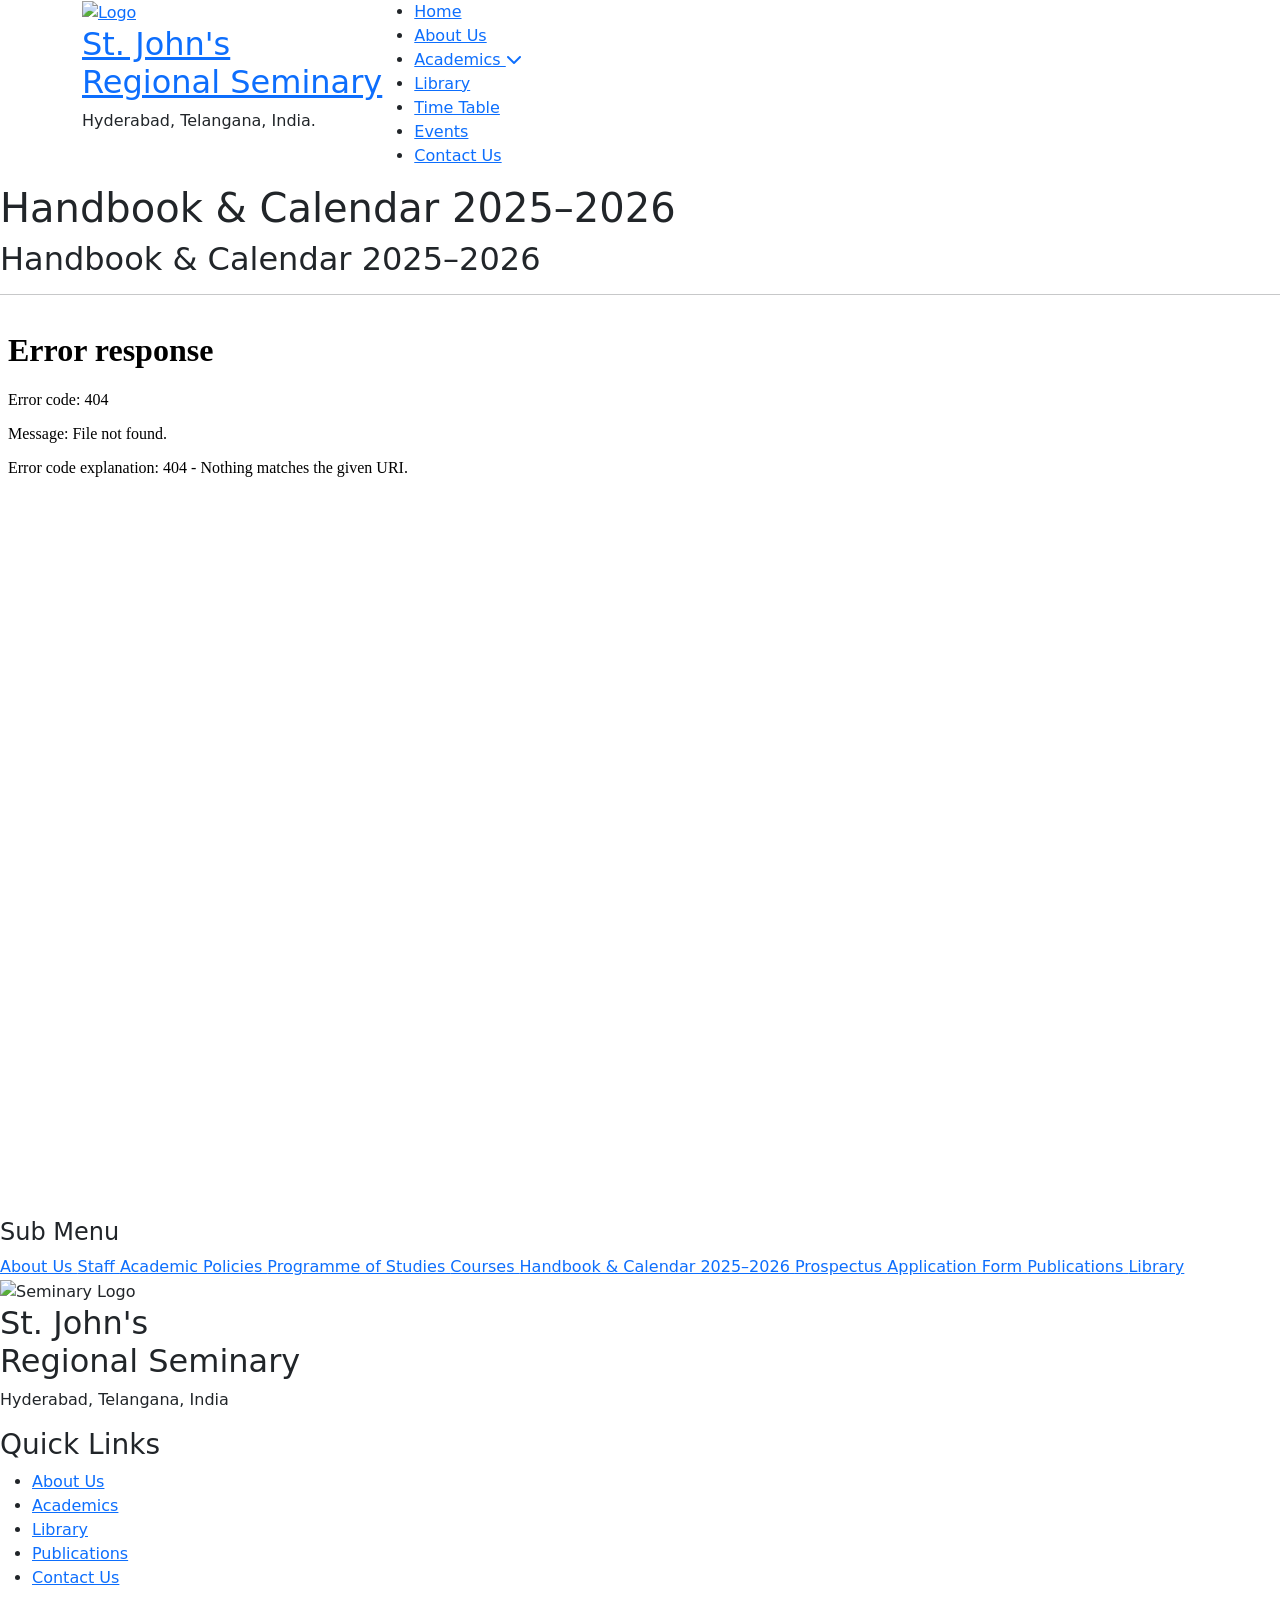
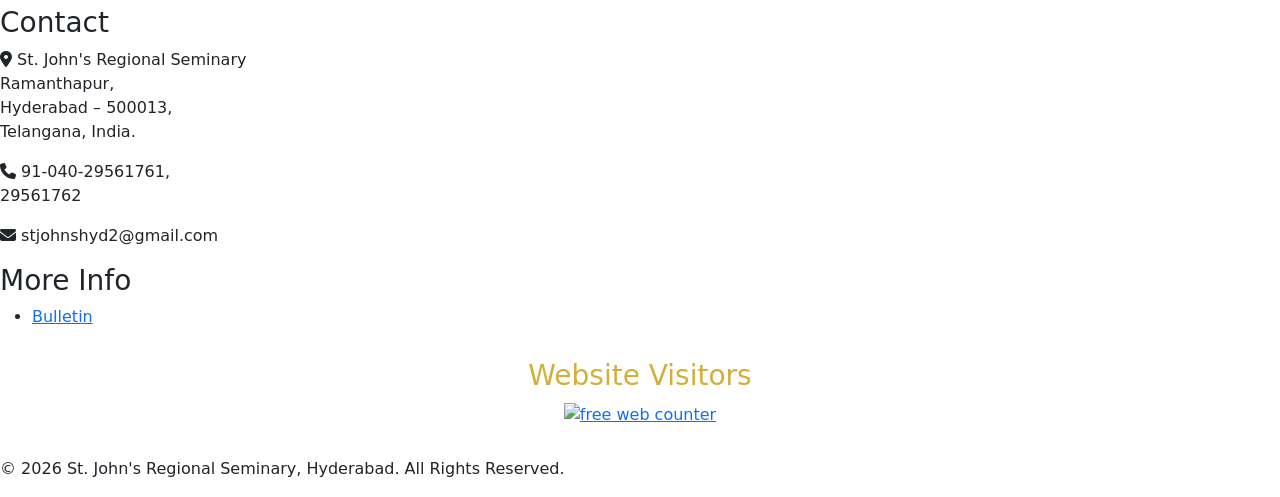
==== handbook.html @ 2b0ffc0c "Add files via upload" ====
<!DOCTYPE html>
<html lang="en">
<head>
<meta charset="UTF-8">
<meta name="viewport" content="width=device-width, initial-scale=1.0">
<title>St. John's Regional Seminary of Hyderabad</title>
<link rel="stylesheet" href="css/style.css">
<link rel="stylesheet"
href="https://cdnjs.cloudflare.com/ajax/libs/font-awesome/6.6.0/css/all.min.css">
<link href="https://fonts.googleapis.com/css2?family=Cinzel:wght@500;700&family=Poppins:wght@300;400;500;600&display=swap" rel="stylesheet">

<link href="https://cdn.jsdelivr.net/npm/bootstrap@5.3.8/dist/css/bootstrap.min.css" rel="stylesheet">
<link rel="stylesheet" href="https://cdnjs.cloudflare.com/ajax/libs/font-awesome/6.5.2/css/all.min.css">

</head>
<body>
<!-- ================= HEADER ================= -->
<header id="header">
<div class="container">
<div class="nav">
    <!-- Logo -->
    <div class="logo">

    <a href="index.html">
        <img src="images/logo.png" alt="Logo">
    </a>

    <div class="logo-text">
        <h2>
            <a href="index.html" class="logo-title">
                St. John's<br>
                Regional Seminary
            </a>
        </h2>

        <span>Hyderabad, Telangana, India.</span>
    </div>

</div>
    <!-- Mobile Toggle -->
    <button class="menu-toggle d-lg-none"
            type="button"
            data-bs-toggle="offcanvas"
            data-bs-target="#mobileMenu">
        <i class="fas fa-bars"></i>
    </button>
    <!-- Desktop Menu -->
    <nav class="desktop-menu">
        <ul>
            <li><a href="index.html">Home</a></li>
            <li><a href="about.html">About Us</a></li>
            <li class="dropdown">
                <a href="#">
                    Academics
                    <i class="fas fa-chevron-down"></i>
                </a>
                <ul class="dropdown-menu">
                    <li><a href="staff.html">Staff</a></li>
                    <li><a href="academic-policies.html">Academic Policies</a></li>
                    <li><a href="programme-of-studies.html">Programme of Studies</a></li>
                    <li><a href="courses.html">Courses</a></li>
                    <li>
                        <a href="handbook.html">
                            Handbook & Calendar 2025–26
                        </a>
                    </li>
                    <li class="submenu">
                        <a href="#">
                            B.Th. & D.Th. Courses
                            <i class="fas fa-chevron-right"></i>
                        </a>
                        <ul class="submenu-content">
                            <li><a href="prospectus.html">Prospectus</a></li>
                            <li><a href="application-form.html">Application Form</a></li>
                        </ul>
                    </li>
                    <li><a href="publications.html">Publications</a></li>
                </ul>
            </li>
            <li><a href="library.html">Library</a></li>
            <li><a href="timetable.html">Time Table</a></li>
            <li><a href="events.html">Events</a></li>
            <li><a href="contactus.html">Contact Us</a></li>
        </ul>
    </nav>
</div>
</div>
</header>
<div class="offcanvas offcanvas-start"
     tabindex="-1"
     id="mobileMenu">
<div class="offcanvas-header">
<h5 class="offcanvas-title">
St. John's Regional Seminary
</h5>
<button
type="button"
class="btn-close"
data-bs-dismiss="offcanvas">
</button>
</div>
<div class="offcanvas-body">
<ul class="navbar-nav">
<li>
<a class="nav-link" href="index.html">
Home
</a>
</li>
<li>
<a class="nav-link" href="about.html">
About Us
</a>
</li>
<!-- Academics -->
<li>
<a class="nav-link d-flex justify-content-between align-items-center"
data-bs-toggle="collapse"
href="#academicMenu">
Academics
<span>+</span>
</a>
<div class="collapse"
id="academicMenu">
<a class="dropdown-item"
href="staff.html">
Staff
</a>
<a class="dropdown-item"
href="academic-policies.html">
Academic Policies
</a>
<a class="dropdown-item"
href="programme-of-studies.html">
Programme of Studies
</a>
<a class="dropdown-item"
href="courses.html">
Courses
</a>
<a class="dropdown-item"
href="handbook.html">
Handbook & Calendar 2025–26
</a>
<a class="nav-link d-flex justify-content-between align-items-center"
   data-bs-toggle="collapse"
   href="#bthmenu">
    B.Th. &amp; D.Th. Courses
    <span class="submenu-arrow">+</span>
</a>
<div class="collapse"
id="bthmenu">
<a class="dropdown-item"
href="prospectus.html">
Prospectus
</a>
<a class="dropdown-item"
href="application-form.html">
Application Form
</a>
</div>
<a class="dropdown-item"
href="publications.html">
Publications
</a>
</div>
</li>
<li>
<a class="nav-link"
href="library.html">
Library
</a>
</li>
<li>
<a class="nav-link"
href="timetable.html">
Time Table
</a>
</li>
<li>
<a class="nav-link"
href="events.html">
Events
</a>
</li>
<li>
<a class="nav-link"
href="contactus.html">
Contact Us
</a>
</li>
</ul>
</div>
</div>
<section class="page-banner">
    <h1>Handbook & Calendar 2025–2026</h1>
</section>
<section class="page-layout">
    <!-- LEFT CONTENT -->
    <div class="page-content">
    <h2>Handbook & Calendar 2025–2026</h2>
    <hr>
        <iframe
            src="pdf/handbook-2025-2026.pdf"
            width="100%"
            height="900px"
            style="border:none;">
        </iframe>
</div>
    <!-- RIGHT MENU -->
    <aside class="page-sidebar">
        <h4>Sub Menu</h4>
        <a  href="about.html">
            About Us
        </a>
        <a href="staff.html">
            Staff
        </a>
        <a  href="academic-policies.html">
            Academic Policies
        </a>
        <a href="programme-of-studies.html">
            Programme of Studies
        </a>
        <a href="courses.html">
            Courses
        </a>                
        <a class="active" href="handbook.html">
            Handbook &amp; Calendar 2025–2026
        </a>  
        <a href="prospectus.html">
            Prospectus
        </a>
        <a  href="application-form.html">
            Application Form
        </a>
        <a href="publications.html">
            Publications
        </a>
        <a  href="library.html">
            Library
        </a>
    </aside>
</section>
<!--================ FOOTER =================-->
<footer class="footer">
    <div class="footer-overlay"></div>
    <div class="footer-container">
        <!-- Logo -->
        <div class="footer-logo">
            <img src="images/logo.png" alt="Seminary Logo">
            <h2>St. John's<br>Regional Seminary</h2>
            <p>Hyderabad, Telangana, India</p>
        </div>
        <!-- Quick Links -->
        <div class="footer-col">
            <h3>Quick Links</h3>
            <ul>
                <li><a href="about.html">About Us</a></li>
                <li><a href="academic-policies.html">Academics</a></li>              
                <li><a href="library.html">Library</a></li>
                <li><a href="publications.html">Publications</a></li>
                <li><a href="contactus.html">Contact Us</a></li>
            </ul>
        </div>
        <!-- Contact -->
        <div class="footer-col">
            <h3>Contact</h3>
            <p>
                 <i class="fas fa-map-marker-alt"></i>
                    St. John's Regional Seminary<br>
                    Ramanthapur,<br>
                    Hyderabad – 500013,<br>
                    Telangana, India.
                </p>
            <p>
                <i class="fas fa-phone"></i>
                 91-040-29561761,<br>29561762
            </p>
            <p>
                <i class="fas fa-envelope"></i>
                 stjohnshyd2@gmail.com
            </p>                      
        </div>
        <!-- Newsletter -->
        <div class="footer-col">
            <h3>More Info</h3>
             <ul>
                <li><a href="timetable.html">Bulletin</a></li>               
            </ul>  
            <div style="text-align:center; margin:30px 0;">    
    <h3 style="color:#D4AF37; margin-bottom:10px;">
        Website Visitors
    </h3>
    <a href="https://www.freecounterstat.com" title="free web counter">
        <img src="https://counter11.optistats.ovh/private/freecounterstat.php?c=jegmk2nafj6mwl29ljjs7ur2nqjt4dhu"
        border="0" title="free web counter" alt="free web counter">
    </a>
</div>    
        </div>
    </div>
</footer>
<!-- Bottom -->
<div class="footer-bottom">
    <p>
        © 2026 St. John's Regional Seminary, Hyderabad.
        All Rights Reserved.
    </p>
</div>
<script src="https://cdn.jsdelivr.net/npm/bootstrap@5.3.8/dist/js/bootstrap.bundle.min.js"></script>
</body>
</html>
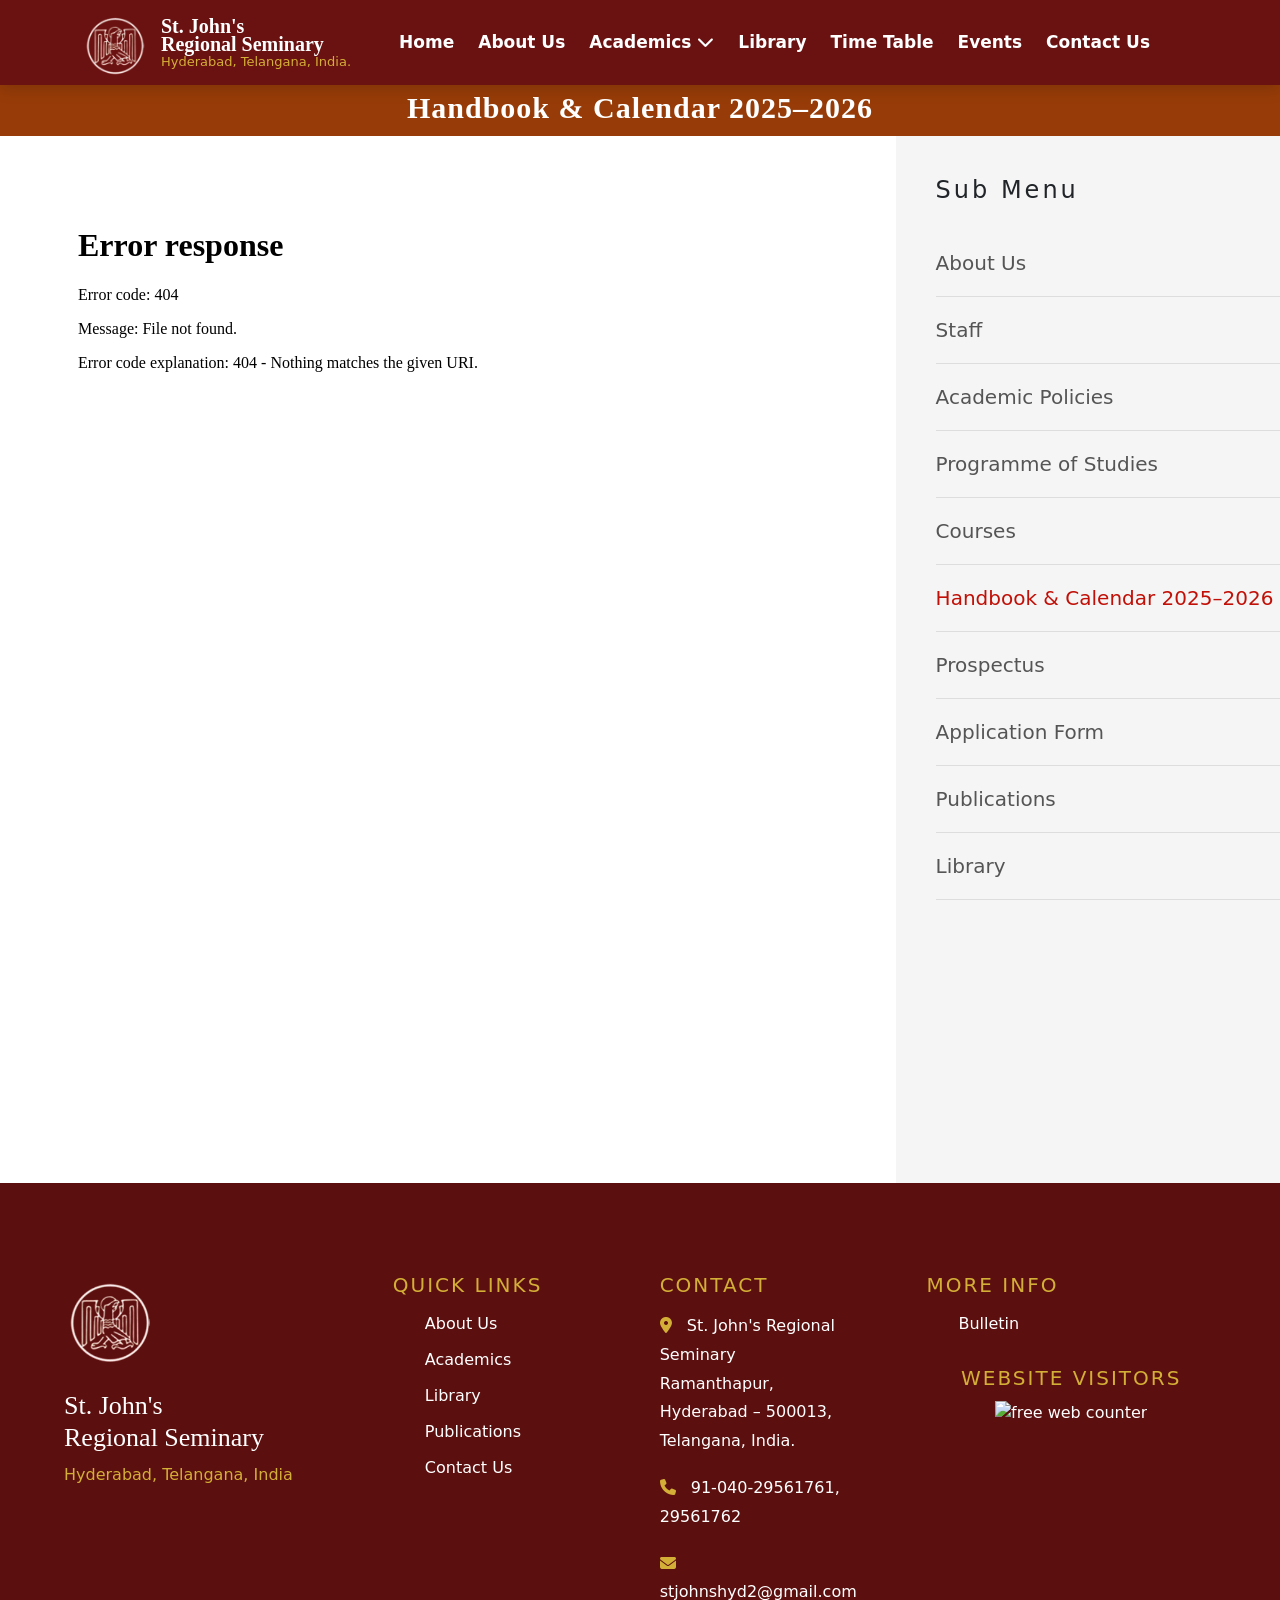
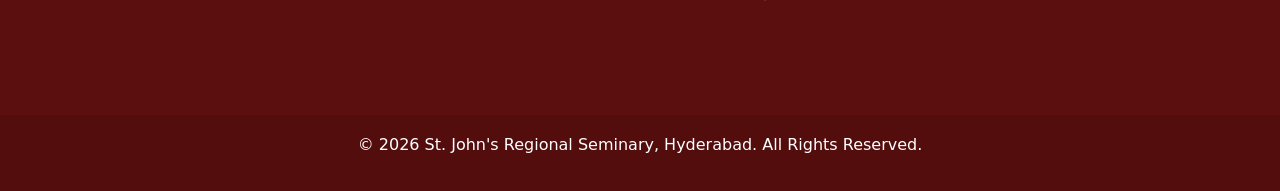
==== commit ba3172b6: "Add files via upload" ====
--- a/handbook.html
+++ b/handbook.html
@@ -196,9 +196,7 @@
 </section>
 <section class="page-layout">
     <!-- LEFT CONTENT -->
-    <div class="page-content">
-    <h2>Handbook & Calendar 2025–2026</h2>
-    <hr>
+    <div class="page-content">    
         <iframe
             src="pdf/handbook-2025-2026.pdf"
             width="100%"
--- a/css/style.css
+++ b/css/style.css
@@ -0,0 +1,5022 @@
+*{
+margin:0;
+padding:0;
+box-sizing:border-box;
+}
+body{
+margin:0;
+padding:0;
+font-family:Poppins,sans-serif;
+background:#fff;
+ padding-top:80px;
+}
+
+/*==================== TOP BAR ====================*/
+.topbar{
+    background:#6a1111;
+    padding:10px 0;
+}
+
+.topbar .container{
+    display:flex;
+    justify-content:flex-end;
+}
+
+.topbar .right{
+    display:flex;
+    gap:30px;
+}
+
+.topbar .right span{
+    color:#D4AF37;
+    font-size:15px;
+    font-weight:500;
+    display:flex;
+    align-items:center;
+}
+
+.topbar .right span i{
+    color:#D4AF37;
+    margin-right:8px;
+}
+/*==================== HEADER ====================*/
+
+header{
+    background:#6a1111;
+}
+
+/* Top Bar */
+
+.topbar{
+    display:flex;
+    justify-content:flex-end;
+    align-items:center;
+    height:40px;
+    border-bottom:1px solid rgba(255,255,255,.08);
+}
+
+.topbar-right{
+    display:flex;
+    gap:30px;
+}
+
+.topbar-right a{
+    color:#D4AF37;
+    text-decoration:none;
+    font-size:15px;
+    white-space:nowrap;
+}
+
+.topbar-right i{
+    margin-right:8px;
+}
+
+/* Navigation */
+
+.nav{
+    display:flex;
+    justify-content:space-between;
+    align-items:center;
+    padding:5px 0;   
+}
+/*==================== LOGO ====================*/
+.logo{
+    display:flex;
+    align-items:center;
+    flex-shrink:0;
+}
+
+.logo img{
+    width:65px;
+    height:auto;
+    margin-right:2px;
+}
+.logo-text{
+    display:flex;
+    flex-direction:column;
+    justify-content:center;
+}
+
+.logo-text h2{
+    font-family:'Cinzel', serif;
+    font-size:18px;
+    color:#fff;
+    line-height:1;
+    margin:0;          /* Remove all default margins */
+    padding:0;
+}
+
+.logo-text span{
+    display:block;
+    color:#D4AF37;
+    font-size:11px;
+    margin:0;          /* Remove all margins */
+    padding:0;
+    line-height:1;
+}
+/*==================== MENU ====================*/
+nav{
+    flex:1;
+    display:flex;
+    justify-content:flex-end;
+    transform:translateX(-40px);
+}
+nav ul{
+    display:flex;
+    align-items:center;
+    gap:24px;
+    list-style:none;
+    margin:0;
+    padding:0;
+}
+
+nav ul li a{
+    color:#fff;
+    text-decoration:none;
+    white-space:nowrap;
+    font-size:14px;
+    font-weight:500;
+    transition:.3s;
+}
+
+nav ul li a:hover{
+    color:#D4AF37;
+}
+/* ================= HEADER ================= */
+#header{
+    position:fixed;
+    top:0;
+    left:0;
+    width:100%;
+    background:#6a1111;
+    z-index:9999;
+    box-shadow:0 4px 15px rgba(0,0,0,.15);
+}
+
+/* Container */
+
+.container{
+    width:92%;
+    max-width:1400px;
+    margin:auto;
+}
+/* Sticky Header */
+
+/* ================= Sticky Header ================= */
+
+#header.sticky{
+    position:fixed;
+    top:0;
+    left:0;
+    width:100%;
+    background:#6a1111;
+    box-shadow:0 5px 20px rgba(0,0,0,.25);
+    z-index:9999;
+}
+
+/* Hide Top Bar */
+
+#header.sticky .topbar{
+    display:none;
+}
+
+/* Navigation */
+
+#header.sticky .nav{
+    display:flex;
+    align-items:center;
+    justify-content:space-between;
+    padding:6px 0;
+}
+
+/* Logo Section */
+
+#header.sticky .logo{
+    display:flex;
+    align-items:center;
+    flex-shrink:0;
+}
+
+/* Small Logo */
+
+#header.sticky .logo img{
+    width:60px;
+    height:auto;
+    margin-right:12px;
+}
+
+/* Logo Text */
+
+#header.sticky .logo-text{
+    display:flex;
+    flex-direction:column;
+    justify-content:center;
+}
+
+#header.sticky .logo-text h2{
+    font-size:18px;
+    line-height:1.05;
+    margin:0;
+}
+
+#header.sticky .logo-text span{
+    font-size:11px;
+    margin-top:2px;
+}
+
+/* Navigation */
+
+#header.sticky nav{
+    flex:1;
+    display:flex;
+    justify-content:flex-end;
+    margin-left:30px;
+}
+
+#header.sticky nav ul{
+    display:flex;
+    align-items:center;
+    gap:22px;
+    margin:0;
+    padding:0;
+}
+
+#header.sticky nav ul li{
+    list-style:none;
+}
+
+#header.sticky nav ul li a{
+    white-space:nowrap;
+    font-size:14px;
+    font-weight:500;
+}
+.logo{
+    display:flex;
+    align-items:center;
+    gap:12px;
+}
+.logo img{
+    width:65px;
+    height:auto;
+}
+.logo-text{
+    display:flex;
+    flex-direction:column;
+    justify-content:center;
+}
+.logo-text h2{
+    font-family:'Cinzel', serif;
+    font-size:20px;
+    font-weight:700;
+    color:#fff;
+
+    margin:0;
+    padding:0;
+
+    line-height:0.9;   /* Very close lines */
+}
+.logo-text span{
+    color:#D4AF37;
+    font-size:13px;
+
+    margin-top:2px;    /* Only 2px gap */
+    padding:0;
+
+    line-height:1;
+}
+
+
+
+
+/*================ HERO =================*/
+
+.hero{
+    width:100%;
+    height:500px;
+    display:flex;
+    overflow:hidden;
+}
+
+/* LEFT */
+
+.hero-left{
+    width:30%;
+    height:100%;
+}
+
+.hero-left img{
+    width:100%;
+    height:100%;
+    object-fit:cover;
+}
+
+/* RIGHT */
+
+.hero-right{
+    position: relative;
+    width: 70%;
+    height: 100vh;
+    overflow: hidden;
+}
+
+.hero-video{
+    position:absolute;
+    top:0;
+    left:0;
+    width:100%;
+    height:100%;
+    object-fit:cover;
+    transform:scale(1.1);
+
+    opacity:0;
+    transition:opacity 1.5s ease;
+}
+
+.hero-video.active{
+    opacity:1;
+}
+
+.overlay{
+    position: absolute;
+    inset: 0;
+    background: rgba(0,0,0,.45);
+}
+
+.hero-content{
+    position: absolute;
+    top: 50%;
+    left: 50%;
+    transform: translate(-50%,-50%);
+    color: #fff;
+    text-align: center;
+    width: 80%;
+    z-index: 2;
+}
+
+.hero-content h1{
+    font-size: 60px;
+    font-family: 'Cinzel', serif;
+    margin-bottom: 10px;
+}
+
+.hero-content h2{
+    font-size: 30px;
+    margin-bottom: 20px;
+    font-weight: 400;
+}
+
+.hero-content p{
+    font-size: 18px;
+    line-height: 1.8;
+}
+
+/* Dark Overlay */
+
+.overlay{
+    position:absolute;
+    inset:0;
+    background:rgba(0,0,0,.08);
+}
+
+/* Hero Content */
+
+.hero-content{
+    position:absolute;
+    top:50%;
+    left:60px;
+    transform:translateY(-50%);
+    color:#fff;
+    max-width:500px;
+    z-index:5;
+}
+
+.hero-content h1{
+    font-size:52px;
+    margin-bottom:10px;
+}
+
+.hero-content h2{
+    color:#d4af37;
+    margin-bottom:20px;
+}
+
+.hero-content p{
+    font-size:18px;
+    line-height:1.8;
+    margin-bottom:30px;
+}
+
+.btn{
+    background:#b08d57;
+    color:#fff;
+    padding:15px 35px;
+    border-radius:5px;
+    text-decoration:none;
+}
+@media(max-width:768px){
+
+.hero{
+    flex-direction:column;
+    height:auto;
+}
+
+.hero-left{
+    width:100%;
+    height:250px;
+}
+
+.hero-right{
+    width:100%;
+    height:350px;
+}
+
+.hero-content{
+    left:30px;
+    right:30px;
+}
+
+.hero-content h1{
+    font-size:36px;
+}
+
+}
+/*================ HERO 2 ================*/
+
+.hero2{
+    width: 100%;
+    padding: 100px 8%;
+    display: flex;
+    align-items: center;
+    justify-content: space-between;
+    gap: 60px;
+    background: #faf8f4;
+}
+
+.hero2-content{
+    flex: 1;
+}
+
+.hero2-content span{
+    color: #b08d57;
+    text-transform: uppercase;
+    letter-spacing: 2px;
+    font-weight: 600;
+}
+
+.hero2-content h2{
+    font-family: 'Cinzel', serif;
+    font-size: 46px;
+    color: #1d1d1d;
+    margin: 15px 0 25px;
+}
+
+.hero2-content p{
+    color: #555;
+    line-height: 1.9;
+    font-size: 17px;
+    margin-bottom: 35px;
+}
+
+.hero2-btn{
+    display: inline-block;
+    padding: 14px 34px;
+    background: #b08d57;
+    color: #fff;
+    text-decoration: none;
+    border-radius: 40px;
+    transition: .3s;
+    font-weight: 600;
+}
+
+.hero2-btn:hover{
+    background: #8c6c3e;
+}
+
+.hero2-image{
+    flex: 1;
+}
+
+.hero2-image img{
+    width: 100%;
+    border-radius: 20px;
+    display: block;
+    box-shadow: 0 20px 45px rgba(0,0,0,.15);
+}
+
+/* Responsive */
+
+@media(max-width:991px){
+
+    .hero2{
+        flex-direction: column-reverse;
+        text-align: center;
+        padding: 70px 6%;
+    }
+
+    .hero2-content h2{
+        font-size: 36px;
+    }
+}
+/*================ QUICK LINKS =================*/
+
+.quick-links{
+    width:100%;
+    display:grid;
+    grid-template-columns:repeat(4,1fr);
+    background:#6a1111;
+    border-top:2px solid #D4AF37;
+    border-bottom:2px solid #D4AF37;
+}
+.quick-box{
+    height:170px;
+
+    display:flex;
+    flex-direction:column;
+
+    justify-content:center;   /* Vertical center */
+
+    align-items:center;       /* Horizontal center */
+
+    text-align:center;
+
+    color:#fff;
+    text-decoration:none;
+
+    border-right:1px solid rgba(212,175,55,.25);
+
+    transition:.35s;
+}
+
+
+
+
+.quick-box:last-child{
+    border-right:none;
+}
+
+.quick-box i{
+    font-size:30px;                 /* Reduced from 52px */
+    color:#D4AF37;
+    margin-bottom:12px;             /* Reduced spacing */
+    transition:.35s;
+}
+
+.quick-box h3{
+    font-family:'Poppins', sans-serif;
+    font-size:14px;                 /* Reduced from 22px */
+    font-weight:600;
+    line-height:1.3;
+    letter-spacing:.5px;
+}
+
+.quick-box:hover{
+    background:#7d1b1b;
+}
+
+.quick-box:hover i{
+    transform:translateY(-5px);
+}
+
+.quick-box:hover h3{
+    color:#D4AF37;
+}
+
+/*================ SOCIAL BAR =================*/
+
+.social-bar{
+    position:absolute;
+
+    top:40%;
+    right:0;
+
+    transform:translateY(-50%);
+
+    width:48px;
+    background:#D4AF37;
+
+    border-radius:10px 0 0 10px;
+
+    display:flex;
+    flex-direction:column;
+    align-items:center;
+    justify-content:center;
+
+    padding:12px 0;
+
+    z-index:100;
+    box-shadow:0 8px 20px rgba(0,0,0,.25);
+}
+
+.social-bar a{
+    width:100%;
+    text-align:center;
+    color:#fff;
+    text-decoration:none;
+
+    font-size:18px;
+    padding:10px 0;
+
+    transition:.3s;
+}
+
+.social-bar a:hover{
+    background:rgba(255,255,255,.15);
+    color:#6a1111;
+}
+@media(max-width:768px){
+
+.social-bar{
+    right:15px;
+    width:55px;
+}
+
+.social-bar a{
+    font-size:22px;
+    padding:14px 0;
+}
+
+}
+
+/*================ WELCOME =================*/
+
+.welcome{
+    display:flex;
+    align-items:center;
+    justify-content:space-between;
+    gap:70px;
+
+    padding:50px 8%;
+
+    background:#ffffff;
+}
+
+.welcome-content{
+    flex:1;
+}
+
+.welcome-content span{
+    color:#b08d57;
+    font-size:15px;
+    font-weight:600;
+    letter-spacing:3px;
+}
+
+.welcome-content h2{
+    font-family:'Cinzel', serif;
+    font-size:48px;
+    color:#6a1111;
+    margin:12px 0 18px;
+    line-height:1.2;
+}
+
+.gold-line{
+    width:90px;
+    height:4px;
+    background:#D4AF37;
+    margin-bottom:30px;
+    border-radius:5px;
+}
+
+.welcome-content p{
+    font-size:17px;
+    color:#555;
+    line-height:1.9;
+    margin-bottom:22px;
+    text-align:justify;
+}
+
+.welcome-btn{
+    display:inline-block;
+    margin-top:15px;
+
+    background:#6a1111;
+    color:#fff;
+
+    padding:15px 35px;
+
+    border-radius:40px;
+
+    text-decoration:none;
+
+    transition:.35s;
+}
+
+.welcome-btn:hover{
+    background:#D4AF37;
+    color:#6a1111;
+}
+
+.welcome-btn i{
+    margin-left:8px;
+}
+
+.welcome-image{
+    flex:1;
+}
+
+.welcome-image img{
+    width:100%;
+    border-radius:20px;
+    box-shadow:0 18px 40px rgba(0,0,0,.15);
+    transition:.4s;
+}
+
+.welcome-image img:hover{
+    transform:scale(1.03);
+}
+
+/*================ IMAGE SLIDER =================*/
+
+.welcome-image{
+    flex:1;
+}
+
+.image-slider{
+    position:relative;
+    width:100%;
+    height:500px;
+    overflow:hidden;
+    border-radius:20px;
+    box-shadow:0 15px 40px rgba(0,0,0,.18);
+}
+
+.image-slider img{
+
+    position:absolute;
+    top:0;
+    left:0;
+
+    width:100%;
+    height:100%;
+
+    object-fit:cover;
+
+    opacity:0;
+
+    transition:opacity 1.2s ease-in-out;
+}
+
+.image-slider img.active{
+    opacity:1;
+}
+
+/*================ BOARD =================*/
+
+.board{
+    padding:20px 0;
+    background:#faf8f4;
+    overflow:hidden;
+}
+
+/*================ TITLE =================*/
+
+.section-title{
+    text-align:center;
+    margin-bottom:30px;   /* reduced from 60px */
+}
+
+.section-title span{
+    display:block;
+    margin-bottom:5px;
+}
+
+.section-title h2{
+    font-family:'Cinzel',serif;
+    font-size:48px;
+    color:#6a1111;
+
+    margin:5px 0;        /* IMPORTANT: removes big gap */
+    line-height:1.1;     /* tighter lines */
+}
+
+.section-title p{
+    color:#666;
+    max-width:700px;
+    margin:10px auto 0;  /* reduces top gap */
+    line-height:1.6;     /* tighter paragraph */
+}
+
+
+/*================ SLIDER =================*/
+
+.board-slider{
+    overflow:visible;
+}
+
+.board-track{
+    display:flex;
+    width:max-content;
+    animation:scrollBoard 70s linear infinite;
+    will-change: transform;
+}
+
+/*================ CARD =================*/
+
+.bishop-card{
+    width:320px;
+    margin:0 18px;
+    background:#fff;
+    border-radius:15px;
+    overflow:hidden;
+    text-align:center;
+    box-shadow:0 10px 30px rgba(0,0,0,.10);
+    transition:transform .35s ease;    
+    border:2px solid #D4AF37;
+
+    backface-visibility: hidden;
+    transform: translateZ(0);
+}
+
+/*================ IMAGE FIX (NO CUT HEAD) =================*/
+
+
+.bishop-card img{
+
+    width:100%;
+
+    height:220px;
+
+    object-fit:contain;
+
+    object-position:center top;
+
+    background:#f7f7f7;
+
+    padding-top:10px;
+
+    display:block;
+
+}
+
+/*================ TEXT =================*/
+
+.bishop-card h3{
+    color:#D4AF37;
+    margin-top:12px;
+    font-size:15px;
+}
+
+.bishop-card h4{
+    font-size:19px;
+    color:#6a1111;
+    padding:8px 15px 5px;
+    margin:0;
+}
+
+.bishop-card span{
+    display:block;
+    padding-bottom:18px;
+    color:#555;
+}
+
+/*================ HOVER =================*/
+
+.bishop-card:hover{
+    transform:translateY(-8px) scale(1.03);
+    z-index:10;
+    position:relative;
+}
+
+/*================ CARDINAL BORDER =================*/
+
+.board-track .bishop-card:nth-child(1),
+.board-track .bishop-card:nth-child(2){
+    border:2px solid #D4AF37;
+}
+
+/*================ ANIMATION =================*/
+
+@keyframes scrollBoard{
+    0%{
+        transform: translate3d(0,0,0);
+    }
+    100%{
+        transform: translate3d(-50%,0,0);
+    }
+}
+.board-track:hover{
+    animation-play-state: paused;
+}
+
+
+
+
+/*================ UPCOMING EVENTS =================*/
+
+.upcoming-events{
+    padding:90px 8%;
+    background:#faf8f4;
+}
+
+/* GRID */
+
+.events-grid{
+    display:grid;
+    grid-template-columns:repeat(2,1fr);
+    gap:25px;
+}
+
+/* CARD */
+
+.event-card{
+    display:flex;
+    gap:20px;
+    background:#fff;
+    padding:25px;
+    border-radius:15px;
+    box-shadow:0 10px 25px rgba(0,0,0,.08);
+    transition:.3s;
+    align-items:center;
+    border-left:5px solid #D4AF37;
+}
+
+.event-card:hover{
+    transform:translateY(-6px);
+}
+
+/* DATE BOX */
+
+.event-date{
+    min-width:70px;
+    text-align:center;
+    background:#6a1111;
+    color:#fff;
+    border-radius:10px;
+    padding:10px 0;
+}
+
+.event-date span{
+    font-size:24px;
+    font-weight:bold;
+    display:block;
+}
+
+.event-date small{
+    font-size:12px;
+    letter-spacing:1px;
+}
+
+/* TEXT */
+
+.event-info h3{
+    color:#6a1111;
+    margin-bottom:8px;
+    font-size:18px;
+}
+
+.event-info p{
+    color:#555;
+    line-height:1.6;
+    font-size:14px;
+}
+
+/* RESPONSIVE */
+
+@media(max-width:768px){
+    .events-grid{
+        grid-template-columns:1fr;
+    }
+}
+
+/*================ READINGS SECTION =================*/
+
+.readings{
+    padding:10px 8%;
+    background:#faf8f4;
+}
+
+/* TITLE */
+
+.readings .section-title{
+    text-align:center;
+    margin-bottom:20px;
+}
+
+/* LAYOUT */
+
+.readings-container{
+    display:flex;
+    gap:40px;
+    align-items:center;
+}
+
+/* LEFT SIDE */
+
+.readings-info{
+    flex:1;
+}
+
+.readings-info h3{
+    font-size:28px;
+    color:#6a1111;
+    margin-bottom:5px;
+}
+
+.readings-info p{
+    color:#555;
+    line-height:1.8;
+    margin-bottom:5px;
+}
+
+/* BUTTON */
+
+.readings-btn{
+    display:inline-block;
+    padding:12px 25px;
+    background:#6a1111;
+    color:#fff;
+    text-decoration:none;
+    border-radius:30px;
+    transition:.3s;
+}
+
+.readings-btn:hover{
+    background:#D4AF37;
+    color:#000;
+}
+
+/* RIGHT CARDS */
+
+.readings-cards{
+    flex:1;
+    display:flex;
+    flex-direction:column;
+    gap:20px;
+}
+
+.reading-card{
+    background:#fff;
+    padding:25px;
+    border-radius:15px;
+    box-shadow:0 10px 25px rgba(0,0,0,.08);
+    border-left:5px solid #D4AF37;
+    transition:.3s;
+}
+
+.reading-card:hover{
+    transform:translateX(10px);
+}
+
+.reading-card h4{
+    color:#6a1111;
+    margin-bottom:5px;
+}
+
+.reading-card span{
+    color:#777;
+    font-size:14px;
+}
+
+/* RESPONSIVE */
+
+@media(max-width:991px){
+    .readings-container{
+        flex-direction:column;
+    }
+}
+
+
+/*================ FOOTER =================*/
+.footer{
+
+    position:relative;
+
+    background:#6a1111;   /* Same as Header */
+
+    color:#fff;
+
+}
+
+.footer-overlay{
+
+    position:absolute;
+    inset:0;
+
+    background:rgba(90,15,15,.88);
+
+}
+
+.footer-container{
+
+    position:relative;
+    z-index:2;
+
+    width:90%;
+    max-width:1400px;
+
+    margin:auto;
+
+    display:grid;
+
+    grid-template-columns:
+    1.3fr
+    1fr
+    1fr
+    1.4fr;
+
+    gap:60px;
+
+    padding:90px 0;
+
+}
+
+/* Logo */
+
+.footer-logo img{
+
+    width:90px;
+
+    margin-bottom:20px;
+
+}
+
+.footer-logo h2{
+
+    font-family:'Cinzel',serif;
+
+    font-size:36px;
+
+    margin-bottom:10px;
+
+}
+
+.footer-logo p{
+
+    color:#d4af37;
+
+}
+
+/* Headings */
+
+.footer-col h3{
+
+    color:#d4af37;
+
+    margin-bottom:25px;
+
+    text-transform:uppercase;
+
+    letter-spacing:2px;
+
+}
+
+/* Links */
+
+.footer-col ul{
+
+    list-style:none;
+
+}
+
+.footer-col li{
+
+    margin-bottom:12px;
+
+}
+
+.footer-col a{
+
+    color:#fff;
+
+    text-decoration:none;
+
+    transition:.3s;
+
+}
+
+.footer-col a:hover{
+
+    color:#d4af37;
+
+    padding-left:6px;
+
+}
+
+/* Contact */
+
+.footer-col p{
+
+    margin-bottom:18px;
+
+    line-height:1.8;
+
+}
+
+.footer-col i{
+
+    color:#d4af37;
+
+    margin-right:10px;
+
+}
+
+/* Form */
+
+.footer-col input{
+
+    width:100%;
+
+    padding:14px;
+
+    margin-bottom:15px;
+
+    border:none;
+
+    border-radius:5px;
+
+}
+
+.footer-col button{
+
+    background:#d4af37;
+
+    color:#6a1111;
+
+    border:none;
+
+    padding:14px 28px;
+
+    border-radius:5px;
+
+    font-weight:bold;
+
+    cursor:pointer;
+
+    transition:.3s;
+
+}
+
+.footer-col button:hover{
+
+    background:#fff;
+
+}
+
+/* Bottom */
+
+.footer-bottom{
+
+    background:#530d0d;
+
+    color:#fff;
+
+    text-align:center;
+
+    padding:18px;
+
+}
+
+@media(max-width:991px){
+
+.footer-container{
+
+    grid-template-columns:1fr;
+
+    gap:40px;
+
+    text-align:center;
+
+}
+
+.footer-logo img{
+
+    margin:auto;
+    display:block;
+
+}
+
+}
+
+/*==============================
+FLOATING BUTTON
+==============================*/
+
+.floating-btn{
+
+    position:fixed;
+
+    right:20px;
+
+    bottom:20px;
+
+    background:#6d1717;
+
+    color:#fff;
+
+    border:none;
+
+    padding:12px 18px;
+
+    border-radius:40px;
+
+    font-size:14px;
+
+    font-weight:600;
+
+    cursor:pointer;
+
+    display:flex;
+
+    align-items:center;
+
+    gap:8px;
+
+    box-shadow:0 8px 20px rgba(0,0,0,.25);
+
+    z-index:999;
+
+    transition:all .3s ease;
+
+}
+
+.floating-btn i{
+
+    font-size:15px;
+
+}
+
+.floating-btn:hover{
+
+    background:#D9B63A;
+
+    color:#fff;
+
+    transform:translateY(-3px);
+
+    box-shadow:0 10px 25px rgba(0,0,0,.3);
+
+}
+
+@media (max-width:768px){
+
+.floating-btn{
+
+    right:15px;
+
+    bottom:15px;
+
+    padding:10px 15px;
+
+    font-size:13px;
+
+}
+
+.floating-btn i{
+
+    font-size:14px;
+
+}
+
+}
+
+/*==============================
+MODAL
+==============================*/
+
+.contact-modal{
+
+    position:fixed;
+
+    left:0;
+
+    top:0;
+
+    width:100%;
+
+    height:100%;
+
+    background:rgba(0,0,0,.7);
+
+    display:none;
+
+    justify-content:center;
+
+    align-items:center;
+
+    z-index:9999;
+
+}
+
+.contact-modal.show{
+
+    display:flex;
+
+}
+
+.contact-box{
+
+    width:90%;
+
+    max-width:700px;
+
+    background:#fff;
+
+    border-radius:12px;
+
+    overflow:hidden;
+
+    animation:popup .3s ease;
+
+}
+
+@keyframes popup{
+
+from{
+
+transform:scale(.8);
+
+opacity:0;
+
+}
+
+to{
+
+transform:scale(1);
+
+opacity:1;
+
+}
+
+}
+
+.modal-header{
+
+    background:#6d1717;
+
+    color:#fff;
+
+    padding:18px 25px;
+
+    display:flex;
+
+    justify-content:space-between;
+
+    align-items:center;
+
+}
+
+.modal-header h2{
+
+    margin:0;
+
+    font-family:'Cinzel',serif;
+
+}
+
+.close-modal{
+
+    font-size:32px;
+
+    cursor:pointer;
+
+}
+
+.contact-content{
+
+    padding:30px;
+
+    text-align:center;
+
+}
+
+.contact-content h3{
+
+    color:#6d1717;
+
+    margin-bottom:10px;
+
+}
+
+.contact-content p{
+
+    color:#555;
+
+    font-size:15px;
+
+    line-height:1.35;
+
+    margin:10px 0 20px;
+
+}
+.contact-content iframe{
+
+    width:100%;
+
+    height:320px;
+
+    border:0;
+
+    border-radius:10px;
+
+    margin-top:20px;
+
+}
+
+.modal-buttons{
+
+    display:flex;
+
+    gap:15px;
+
+    margin-top:25px;
+
+}
+
+.modal-buttons a{
+
+    flex:1;
+
+    text-decoration:none;
+
+    background:#6d1717;
+
+    color:#fff;
+
+    padding:15px;
+
+    border-radius:40px;
+
+    font-size:17px;
+
+    font-weight:600;
+
+    transition:.3s;
+
+}
+
+.modal-buttons a:hover{
+
+    background:#D9B63A;
+
+}
+
+@media(max-width:768px){
+
+.modal-box{
+
+width:95%;
+
+}
+
+.modal-buttons{
+
+flex-direction:column;
+
+}
+
+.contact-content iframe{
+
+height:250px;
+
+}
+
+.floating-btn{
+
+right:15px;
+
+bottom:15px;
+
+font-size:14px;
+
+padding:14px 18px;
+
+}
+
+}
+
+/*==============================
+PAGE BANNER
+==============================*/
+
+.page-banner{
+    background:#973C08;
+    color:#fff;
+    text-align:center;
+    padding:10px 20px;
+}
+.page-banner h1{
+    margin:0;
+    font-family:'Cinzel', serif;
+    font-size:30px;
+    font-weight:700;
+    letter-spacing:1px;
+}
+.page-layout{
+    max-width:1400px;
+    margin:auto;
+    display:grid;
+    grid-template-columns:67% 35%;
+    gap:30px;
+}
+.page-content{
+    padding:70px;
+}
+.page-content h2{
+    color:#6d1717;
+    font-size:25px;
+}
+.page-content hr{
+    margin:20px 0;
+}
+.page-content p{
+
+    line-height:2;
+
+    color:#555;
+
+    font-size:20px;
+
+}
+
+.lead{
+
+    font-size:20px;
+    font-style:italic;
+    color:#777;
+    margin-bottom:40px;
+}
+.page-sidebar{
+    background:#f5f5f5;
+    padding:40px;
+    width:440px;
+    justify-self:end;
+}
+.page-sidebar h4{
+    letter-spacing:3px;
+    margin-bottom:25px;
+}
+.page-sidebar a{
+    display:block;
+    padding:18px 0;
+    border-bottom:1px solid #ddd;
+    color:#555;
+    text-decoration:none;
+    font-size:20px;
+}
+.page-sidebar a:hover,
+.page-sidebar .active{
+    color:#C11007;
+}
+@media(max-width:900px){
+.page-layout{
+grid-template-columns:1fr;
+}
+.page-content{
+padding:35px;
+}
+.page-sidebar{
+padding:35px;
+}
+}
+/*==============================
+QUICK LINKS
+==============================*/
+.quick-links .quick-box{
+    text-decoration: none;
+    color: #ffffff;
+}
+.policy-table{
+
+    width:100%;
+
+    border-collapse:collapse;
+
+    margin:30px 0;
+
+    background:#fff;
+
+}
+
+.policy-table th{
+
+    background:#6d1717;
+
+    color:#fff;
+
+    padding:14px;
+
+    text-align:center;
+
+    font-weight:600;
+
+}
+
+.policy-table td{
+
+    border:1px solid #ddd;
+
+    padding:12px;
+
+}
+
+.policy-table td:nth-child(1),
+.policy-table td:nth-child(3),
+.policy-table td:nth-child(4),
+.policy-table td:nth-child(5){
+
+    text-align:center;
+
+}
+
+.policy-table tr:nth-child(even){
+
+    background:#f8f8f8;
+
+}
+
+.policy-table tr:hover{
+
+    background:#fff8e8;
+
+}
+
+/*================ LIGHTBOX =================*/
+
+.lightbox{
+    display:none;
+    position:fixed;
+    left:0;
+    top:0;
+    width:100%;
+    height:100%;
+    background:rgba(0,0,0,.9);
+    justify-content:center;
+    align-items:center;
+    z-index:99999;
+}
+
+.lightbox img{
+    max-width:90%;
+    max-height:90%;
+    border-radius:10px;
+    box-shadow:0 0 30px rgba(255,255,255,.2);
+}
+
+.close-lightbox{
+    position:absolute;
+    top:20px;
+    right:35px;
+    color:#fff;
+    font-size:45px;
+    cursor:pointer;
+    transition:.3s;
+}
+
+.close-lightbox:hover{
+    color:#d6b13f;
+}
+.publication-grid{
+
+    display:grid;
+
+    grid-template-columns:repeat(4,1fr);
+
+    gap:20px;
+
+    width:100%;
+
+}
+.publication-card img{
+
+    width:100%;
+
+    height:280px;
+
+    object-fit:contain;
+
+    border-radius:10px;
+
+    background:#fff;
+
+    display:block;
+
+    transition:none;      /* No animation */
+
+    transform:none;       /* No zoom */
+
+}
+
+.publication-card:hover{
+
+    box-shadow:0 8px 18px rgba(0,0,0,.10);
+
+    transform:none;
+
+}
+
+@media(max-width:992px){
+
+    .publication-grid{
+        grid-template-columns:repeat(2,1fr);
+    }
+
+}
+
+@media(max-width:768px){
+
+    .publication-grid{
+        grid-template-columns:1fr;
+    }
+
+}
+
+/* Publication Card */
+
+/*================ PUBLICATION CARD =================*/
+
+
+.publication-card img{
+
+    width:100%;
+
+    height:280px;
+
+    object-fit:contain;
+
+    display:block;
+
+    background:transparent;
+
+    border:none;
+
+    box-shadow:none;
+
+    border-radius:6px;
+
+    cursor:pointer;
+
+}
+
+/*================ YEAR BOX =================*/
+
+.publication-year{
+
+    width:100%;
+
+    background:#fff;
+
+    border:2px solid #d4af37;
+
+    border-radius:18px;
+
+    padding:35px;
+
+    margin:50px auto;
+
+    box-shadow:0 8px 25px rgba(0,0,0,.08);
+
+}
+
+/* =========================
+   Dropdown Menu
+========================= */
+
+nav ul{
+    list-style:none;
+    display:flex;
+    align-items:center;
+}
+
+nav ul li{
+    position:relative;
+}
+
+/* Hide dropdown */
+.dropdown-menu{
+    display:none;
+    position:absolute;
+    top:100%;
+    left:0;
+    min-width:250px;
+    background:#fff;
+    box-shadow:0 8px 20px rgba(0,0,0,.15);
+    border-radius:8px;
+    padding:10px 0;
+    z-index:9999;
+}
+
+/* Vertical Menu */
+.dropdown-menu li{
+    display:block;
+    width:100%;
+}
+
+/* Links */
+.dropdown-menu li a{
+    display:block;
+    padding:12px 17px;
+    color:#444;
+    text-decoration:none;
+    font-size:15px;
+    transition:.3s;
+}
+
+.dropdown-menu li a:hover{
+    background:#f5f5f5;
+    color:#b8860b;
+}
+
+/* Show Dropdown */
+.dropdown:hover .dropdown-menu{
+    display:block;
+}
+
+/*================ STAFF PAGE =================*/
+
+.staff-page{
+    padding:70px 8%;
+    background:#fff;
+}
+
+.staff-container{
+
+    max-width:1100px;
+    margin:auto;
+
+}
+
+.staff-member{
+    display:flex;
+    align-items:flex-start;   /* IMPORTANT: align image with name top */
+    gap:40px;
+    padding:25px 0;
+    border-bottom:1px solid #ddd;
+}
+
+.staff-member img{
+
+    width:150px;
+    height:180px;
+    object-fit:cover;
+    border-radius:4px;
+    box-shadow:0 4px 12px rgba(0,0,0,.12);
+}
+
+.staff-info{
+    display:flex;
+    flex-direction:column;
+    justify-content:flex-end;   /* IMPORTANT */
+    min-height:170px;           /* same as image height */
+}
+
+.staff-info h3{
+
+    font-size:20px;
+
+    color:#5a1111;
+
+    margin-bottom:8px;
+
+    font-family:'Cinzel',serif;
+
+}
+
+.staff-info h4{
+
+    color:#666;
+
+    font-size:20px;
+
+    margin-bottom:0px;
+
+    font-weight:500;
+
+}
+
+.staff-info p{
+
+    color:#666;
+
+    font-size:16px;
+
+    margin-bottom:0px;
+
+}
+
+.staff-info a{
+
+    color:#c9972f;
+
+    text-decoration:none;
+
+    font-size:20px;
+
+}
+
+.staff-info a:hover{
+
+    color:#7b1d1d;
+
+}
+
+.visiting-professors{
+    padding:60px 8%;
+    background:#fafafa;
+}
+
+.section-title h2{
+    text-align:center;
+    font-size:32px;
+    margin-bottom:30px;
+    color:#5a1111;
+}
+
+.table-wrapper{
+    max-width:1100px;
+    margin:auto;
+    overflow-x:auto;
+}
+
+.visiting-table{
+    width:100%;
+    border-collapse:collapse;
+    background:#fff;
+    box-shadow:0 6px 18px rgba(0,0,0,.08);
+    border-radius:10px;
+    overflow:hidden;
+}
+
+/* header */
+.visiting-table thead{
+    background:#5a1111;
+    color:#fff;
+}
+
+.visiting-table th{
+    padding:14px;
+    text-align:left;
+    font-size:16px;
+}
+
+/* rows */
+.visiting-table td{
+    padding:14px;
+    border-bottom:1px solid #eee;
+    font-size:16px;
+    color:#444;
+}
+
+/* hover effect */
+.visiting-table tbody tr:hover{
+    background:#fff3e6; /* light gold hover */
+    transition:.3s;
+}
+
+/* responsive */
+@media(max-width:768px){
+    .visiting-table th,
+    .visiting-table td{
+        font-size:14px;
+    }
+}
+
+.visiting-table td:first-child{
+    font-weight:700;   /* Father name bold */
+}
+
+/* Main Dropdown */
+
+.dropdown{
+    position:relative;
+}
+
+.dropdown-menu{
+
+    position:absolute;
+
+    top:100%;
+
+    left:0;
+
+    width:280px;
+
+    background:#f5f5f5;
+
+    display:none;
+
+    list-style:none;
+
+    padding:0;
+
+    margin:0;
+
+    box-shadow:0 5px 20px rgba(0,0,0,.15);
+
+    z-index:999;
+}
+
+.dropdown:hover .dropdown-menu{
+    display:block;
+}
+
+.dropdown-menu li{
+    position:relative;
+}
+
+.dropdown-menu li a{
+
+    display:flex;
+
+    justify-content:space-between;
+
+    align-items:center;
+
+    padding:10px 18px;
+
+    color:#222;
+
+    text-decoration:none;
+
+    border-bottom:1px solid #ddd;
+
+    transition:.3s;
+}
+
+.dropdown-menu li a:hover{
+
+    background:#FFB93B;
+
+    color:#0C0A09;
+}
+
+.submenu-content{
+
+    position:absolute;
+
+    top:0;
+
+    left:100%;
+
+    width:240px;
+
+    background:#f5f5f5;
+
+    display:none;
+
+    list-style:none;
+
+    padding:0;
+
+    margin:0;
+
+    box-shadow:0 5px 20px rgba(0,0,0,.15);
+}
+
+.submenu:hover .submenu-content{
+
+    display:block;
+}
+
+.submenu>a i{
+
+    font-size:13px;
+}
+
+.about-intro{
+
+    display:flex;
+    align-items:center;
+    gap:35px;              /* Reduced from 50px */
+    margin-top:25px;       /* Reduced from 35px */
+    margin-bottom:40px;    /* Reduced from 60px */
+
+}
+
+.about-text{
+
+    flex:2;
+
+}
+
+.about-text span{
+
+    color:#973C08;
+    font-size:17px;
+    font-weight:600;
+    letter-spacing:0.5px;
+    text-transform:uppercase;
+
+}
+
+.about-text h2{
+
+    font-family:'Cinzel',serif;
+    color:#6d1717;
+    font-size:38px;        /* Reduced from 42px */
+    margin:6px 0 15px;
+    line-height:1.1;
+    letter-spacing:0.5px;
+
+}
+
+.about-text p{
+
+    font-size:16px;        /* Reduced from 20px */
+    line-height:1.65;      /* Reduced from 2 */
+    letter-spacing:0.2px;
+    word-spacing:1px;
+    color:#555;
+    text-align:justify;
+    margin:0;
+
+}
+
+.about-image{
+
+    flex:1;
+
+}
+
+.about-image img{
+
+    width:120%;
+    height:320px;          /* Increase height */
+    object-fit:cover;
+    border-radius:12px;
+    box-shadow:0 12px 30px rgba(0,0,0,.18);
+    display:block;
+
+}
+
+/* Responsive */
+
+@media(max-width:900px){
+
+    .about-intro{
+
+        flex-direction:column-reverse;
+        gap:25px;
+        margin-top:20px;
+
+    }
+
+    .about-text h2{
+
+        font-size:32px;
+
+    }
+
+    .about-text p{
+
+        font-size:17px;
+        line-height:1.7;
+
+    }
+
+    .about-image{
+
+        width:100%;
+
+    }
+
+}
+
+/*================ ORIGINS =================*/
+
+.history-section{
+
+    display:flex;
+    align-items:center;
+    gap:40px;
+
+    margin:70px 0;
+
+}
+
+.history-image{
+
+    flex:1.2;
+
+}
+
+.history-image img{
+
+    width:100%;
+    height:400px;
+    object-fit:cover;
+
+    border-radius:12px;
+
+    box-shadow:0 12px 30px rgba(0,0,0,.15);
+
+    display:block;
+
+}
+
+.history-content{
+
+    flex:1.8;
+
+}
+
+.history-content span{
+
+    color:#973C08;
+
+    font-size:17px;
+
+    font-weight:600;
+
+    letter-spacing:.5px;
+
+    text-transform:uppercase;
+
+}
+
+.history-content h2{
+
+    font-family:'Cinzel',serif;
+
+    color:#6d1717;
+
+    font-size:38px;
+
+    margin:8px 0 18px;
+
+    line-height:1.1;
+
+}
+
+.history-content p{
+
+    font-size:16px;
+
+    line-height:1.7;
+
+    color:#555;
+
+    text-align:justify;
+
+    margin-bottom:18px;
+
+}
+
+/* Mobile */
+
+@media(max-width:900px){
+
+.history-section{
+
+    flex-direction:column;
+
+    gap:25px;
+
+}
+
+.history-image,
+.history-content{
+
+    width:100%;
+
+}
+
+.history-image img{
+
+    height:300px;
+
+}
+
+.history-content h2{
+
+    font-size:32px;
+
+}
+
+}
+
+/*================ FULL WIDTH HISTORY IMAGE =================*/
+
+.history-full-image{
+
+    margin:10px 0 70px;
+
+}
+
+.history-full-image img{
+
+    width:100%;
+    height:420px;
+    object-fit:cover;
+
+    border-radius:12px;
+
+    box-shadow:0 12px 30px rgba(0,0,0,.15);
+
+    display:block;
+
+}
+.offshoots{
+    display:flex;
+    align-items:center;
+    gap:40px;
+    margin:70px 0;
+}
+
+/* Title + content block */
+.offshoots h2{
+    font-family:'Cinzel', serif;
+    color:#6d1717;
+    font-size:38px;
+    margin-bottom:15px;
+    line-height:1.1;
+}
+
+/* Paragraph styling same as history-content */
+.offshoots p{
+    font-size:16px;
+    line-height:1.7;
+    color:#555;
+    text-align:justify;
+    margin:0;
+}
+
+/* If you keep only text (no image) */
+.offshoots{
+    flex-direction:column;
+    align-items:flex-start;
+}
+
+/* Optional: if you want content alignment same as other sections */
+.offshoots p{
+    max-width:100%;
+}
+
+.library-section{
+    display: flex;
+    align-items: center;
+    justify-content: space-between;
+    gap: 40px;
+    margin: 60px 0;
+}
+
+/* text left */
+.library-section .history-content{
+    flex: 1.5;
+}
+
+/* image right */
+.library-section .history-image{
+    flex: 1;
+    display: flex;
+    justify-content: flex-end;
+}
+
+.library-section .history-image img{
+    width: 320px;        /* SMALL IMAGE */
+    height: 280px;
+    object-fit: cover;
+    border-radius: 12px;
+    box-shadow: 0 12px 30px rgba(0,0,0,.15);
+}
+
+/* MOBILE FIX */
+@media(max-width:900px){
+    .library-section{
+        flex-direction: column;
+    }
+
+    .library-section .history-image img{
+        width: 100%;
+        height: 300px;
+    }
+}
+
+.library-section{
+    margin-top: 0px;   /* reduce top space */
+    margin-bottom: 40px;
+}
+
+/* ================= NOTES ================= */
+
+.note-box{
+    background:#f9f9f9;
+    border-left:5px solid #8B0000;
+    padding:20px 25px;
+    margin:20px 0;
+    border-radius:6px;
+}
+
+.note-box p{
+    margin:0 0 10px;
+    font-weight:600;
+    color:#8B0000;
+}
+
+.note-box ol{
+    margin:0;
+    padding-left:22px;
+}
+
+.note-box li{
+    margin-bottom:12px;
+    line-height:1.8;
+    text-align:justify;
+}
+
+/* ================= CONTACT PAGE ================= */
+
+.contact-heading{
+    text-align:center;
+    margin-bottom:40px;
+}
+
+.contact-heading span{
+    color:#8B0000;
+    font-weight:600;
+    letter-spacing:2px;
+    text-transform:uppercase;
+}
+
+.contact-heading h2{
+    font-family:'Cinzel', serif;
+    margin:10px 0 15px;
+    color:#222;
+}
+
+.contact-heading p{
+    color:#555;
+    line-height:1.8;
+}
+
+/* Cards */
+
+.contact-grid{
+    display:flex;
+    gap:25px;
+    flex-wrap:wrap;
+}
+
+.contact-card{
+    flex:1;
+    min-width:250px;
+
+    background:#fff;
+
+    border-top:5px solid #8B0000;
+
+    border-radius:10px;
+
+    padding:30px 25px;
+
+    text-align:center;
+
+    box-shadow:0 5px 15px rgba(0,0,0,0.08);
+
+    transition:0.3s;
+}
+
+.contact-card:hover{
+    transform:translateY(-5px);
+}
+
+.contact-card i{
+    font-size:48px;
+    color:#8B0000;
+    margin-bottom:15px;
+}
+
+.contact-card h3{
+    font-family:'Cinzel', serif;
+    color:#8B0000;
+    margin-bottom:15px;
+}
+
+.contact-card p{
+    line-height:1.8;
+    color:#555;
+}
+
+.contact-card a{
+    color:#8B0000;
+    text-decoration:none;
+}
+
+.contact-card a:hover{
+    text-decoration:underline;
+}
+
+.contact-card hr{
+    margin:20px 0;
+    border:none;
+    border-top:1px solid #ddd;
+}
+
+/* Mobile */
+
+@media(max-width:768px){
+
+    .contact-grid{
+        flex-direction:column;
+    }
+
+}
+
+/*================ EVENTS PAGE =================*/
+
+.events-table{
+
+    width:100%;
+
+    border-collapse:collapse;
+
+    margin-top:35px;
+
+    background:#fff;
+
+    box-shadow:0 8px 20px rgba(0,0,0,.08);
+
+    border-radius:10px;
+
+    overflow:hidden;
+
+}
+
+.events-table th{
+
+    background:#8B0000;
+
+    color:#fff;
+
+    padding:16px;
+
+    font-family:'Cinzel',serif;
+
+    font-size:17px;
+
+    text-align:left;
+
+}
+
+.events-table td{
+
+    padding:15px 18px;
+
+    border-bottom:1px solid #ececec;
+
+    font-size:15px;
+
+    color:#444;
+
+}
+
+.events-table tr:nth-child(even){
+
+    background:#fafafa;
+
+}
+
+.events-table tr:hover{
+
+    background:#fff8e8;
+
+    transition:.3s;
+
+}
+
+.events-table td:first-child{
+
+    text-align:center;
+
+    font-weight:600;
+
+    color:#8B0000;
+
+}
+
+.events-table td:nth-child(2){
+
+    font-weight:600;
+
+    color:#555;
+
+}
+
+@media(max-width:768px){
+
+.events-table{
+
+display:block;
+
+overflow-x:auto;
+
+}
+
+}
+
+.footer-counter{
+    text-align:center;
+    padding:20px;
+    background:#6a1111;
+    color:#fff;
+}
+
+/*=========================
+    READINGS & VATICAN NEWS
+==========================*/
+@media (max-width:768px){
+.readings{
+    width:100%;
+    padding:40px 8%;
+    background:#f8f8f8;
+}
+
+.readings-container{
+    display:flex;
+    gap:40px;
+    align-items:flex-start;
+    margin-top:50px;
+}
+
+.readings-info{
+    flex:1;
+}
+
+.vatican-video{
+    flex:1;
+}
+
+.readings-info h3,
+.vatican-video h3{
+    color:#8B0000;
+    margin-bottom:20px;
+    font-size:28px;
+}
+
+.readings-info p{
+    line-height:1.8;
+    color:#555;
+    margin-bottom:25px;
+}
+
+.readings-btn{
+    display:inline-block;
+    background:#8B0000;
+    color:#fff;
+    padding:14px 28px;
+    border-radius:6px;
+    text-decoration:none;
+    font-weight:600;
+    transition:.3s;
+}
+
+.readings-btn:hover{
+    background:#b8860b;
+}
+
+.readings-cards{
+    margin-top:35px;
+}
+
+.reading-card{
+    background:#fff;
+    padding:18px 22px;
+    border-left:5px solid #b8860b;
+    margin-bottom:18px;
+    border-radius:8px;
+    box-shadow:0 5px 15px rgba(0,0,0,.08);
+}
+
+.reading-card h4{
+    margin-bottom:8px;
+    color:#333;
+}
+
+.reading-card span{
+    color:#777;
+}
+
+.video-box{
+    background:#fff;
+    border-radius:12px;
+    overflow:hidden;
+    box-shadow:0 10px 25px rgba(0,0,0,.15);
+}
+
+.video-box iframe{
+    width:100%;
+    height:500px;
+    border:none;
+}
+
+@media(max-width:991px){
+
+.readings-container{
+    flex-direction:column;
+}
+
+.video-box iframe{
+    height:350px;
+}
+
+}
+}
+
+/*==========================
+     VATICAN NEWS SECTION
+==========================*/
+
+.vatican-news-section{
+
+    padding:90px 8%;
+    background:#f6f3ee;
+
+}
+
+.vatican-wrapper{
+
+    background:#ffffff;
+    border-radius:22px;
+    box-shadow:0 12px 35px rgba(0,0,0,.12);
+
+    display:grid;
+    grid-template-columns:1fr 1fr;
+
+    overflow:hidden;
+
+}
+
+/* LEFT */
+
+.readings-side{
+
+    padding:50px;
+
+}
+
+.readings-side h2{
+
+    font-size:40px;
+    color:#5a1212;
+    margin-bottom:15px;
+
+}
+
+.title-line{
+
+    width:70px;
+    height:4px;
+    background:#c9a227;
+    margin-bottom:25px;
+    border-radius:50px;
+
+}
+
+.readings-side p{
+
+    font-size:19px;
+    line-height:1.8;
+    color:#555;
+    margin-bottom:35px;
+
+}
+
+.reading-btn{
+
+    display:inline-block;
+    background:#6d0d14;
+    color:#fff;
+    padding:16px 34px;
+    border-radius:8px;
+    text-decoration:none;
+    font-weight:bold;
+    margin-bottom:40px;
+    transition:.4s;
+
+}
+
+.reading-btn:hover{
+
+    background:#b8860b;
+
+}
+
+.reading-box{
+
+    display:flex;
+    align-items:center;
+    justify-content:space-between;
+
+    background:#fff;
+
+    padding:22px;
+
+    margin-bottom:20px;
+
+    border-radius:18px;
+
+    box-shadow:0 6px 20px rgba(0,0,0,.08);
+
+}
+
+.icon{
+
+    width:70px;
+    height:70px;
+
+    background:#f7f1e4;
+
+    border-radius:50%;
+
+    display:flex;
+    align-items:center;
+    justify-content:center;
+
+    font-size:34px;
+    color:#b8860b;
+
+}
+
+.text{
+
+    flex:1;
+    margin-left:20px;
+
+}
+
+.text h3{
+
+    color:#5a1212;
+    margin-bottom:6px;
+
+}
+
+.text span{
+
+    color:#777;
+
+}
+
+.arrow{
+
+    font-size:45px;
+    color:#6d0d14;
+
+}
+
+/* RIGHT */
+
+.vatican-side{
+
+    background:#fbfaf8;
+
+    padding:25px;
+
+}
+
+.vatican-header{
+
+    background:linear-gradient(135deg,#5d0000,#7b0b14);
+
+    color:#fff;
+
+    border-radius:18px;
+
+    padding:22px 28px;
+
+    display:flex;
+    align-items:center;
+
+    gap:18px;
+
+    margin-bottom:20px;
+
+}
+
+.logo{
+
+    font-size:48px;
+
+}
+
+.vatican-header h2{
+
+    margin:0;
+
+    font-size:42px;
+
+    font-family:Georgia,serif;
+
+}
+
+.vatican-header p{
+
+    margin-top:5px;
+
+    opacity:.9;
+
+}
+
+.video-card{
+
+    background:#fff;
+
+    border-radius:18px;
+
+    overflow:hidden;
+
+    box-shadow:0 10px 25px rgba(0,0,0,.15);
+
+}
+
+.video-card iframe{
+
+    width:100%;
+    height:470px;
+
+    border:none;
+
+}
+
+.vatican-footer{
+
+    margin-top:20px;
+
+    background:#fff;
+
+    border-radius:14px;
+
+    padding:18px 25px;
+
+    display:flex;
+
+    justify-content:space-between;
+
+    align-items:center;
+
+    box-shadow:0 6px 18px rgba(0,0,0,.08);
+
+}
+
+.vatican-footer a{
+
+    color:#6d0d14;
+
+    text-decoration:none;
+
+    font-weight:bold;
+
+}
+
+.vatican-footer a:hover{
+
+    color:#b8860b;
+
+}
+
+/* MOBILE */
+
+@media(max-width:992px){
+
+.vatican-wrapper{
+
+grid-template-columns:1fr;
+
+}
+
+.readings-side{
+
+padding:35px;
+
+}
+
+.video-card iframe{
+
+height:350px;
+
+}
+
+.vatican-footer{
+
+flex-direction:column;
+gap:15px;
+
+}
+
+}
+
+/*=========================
+     VATICAN CARD
+=========================*/
+
+.vatican-card{
+
+    background:#ffffff;
+
+    border-radius:18px;
+
+    overflow:hidden;
+
+    box-shadow:0 12px 35px rgba(0,0,0,.15);
+
+    border:1px solid #ececec;
+
+}
+
+
+/* Header */
+
+.vatican-browser{
+
+    height:72px;
+
+    background:#fafafa;
+
+    display:flex;
+
+    justify-content:space-between;
+
+    align-items:center;
+
+    padding:0 25px;
+
+    border-bottom:1px solid #e6e6e6;
+
+}
+
+.browser-left img{
+
+    height:42px;
+
+}
+
+.browser-right{
+
+    font-size:26px;
+
+    color:#555;
+
+}
+
+
+/* Video */
+
+.vatican-video{
+
+    padding:12px;
+
+    background:#f8f8f8;
+
+}
+
+.vatican-video iframe{
+
+    width:100%;
+
+    height:470px;
+
+    border:none;
+
+    border-radius:12px;
+
+    background:#000;
+
+}
+
+
+/* Footer */
+
+.vatican-bottom{
+
+    display:flex;
+
+    justify-content:space-between;
+
+    align-items:center;
+
+    padding:18px 25px;
+
+    background:#fafafa;
+
+    border-top:1px solid #ececec;
+
+}
+
+.vatican-bottom span{
+
+    color:#666;
+
+    font-size:16px;
+
+}
+
+.vatican-bottom span i{
+
+    color:#7a0019;
+
+    margin-right:8px;
+
+}
+
+.vatican-bottom a{
+
+    text-decoration:none;
+
+    color:#7a0019;
+
+    font-weight:600;
+
+}
+
+.vatican-bottom a i{
+
+    margin-left:8px;
+
+}
+
+.vatican-bottom a:hover{
+
+    color:#c59b24;
+
+}
+
+.about,
+.history,
+.library,
+.readings,
+.staff{
+    padding:30px 8%;
+}
+
+/*=========================================
+        MOBILE RESPONSIVE (ALL PAGES)
+=========================================*/
+
+@media screen and (max-width: 768px){
+
+    body{
+        padding-top:70px;
+    }
+
+    .container{
+        width:95%;
+    }
+
+    /* Header */
+
+    .topbar{
+        display:none;
+    }
+
+    .nav{
+        flex-direction:column;
+        align-items:center;
+        padding:10px 0;
+    }
+
+    .logo{
+        margin-bottom:15px;
+    }
+
+    .logo img{
+        width:55px;
+    }
+
+    .logo-text h2{
+        font-size:18px;
+        text-align:center;
+    }
+
+    .logo-text span{
+        font-size:11px;
+        text-align:center;
+    }
+
+    nav{
+        transform:none;
+        width:100%;
+        margin:0;
+    }
+
+    nav ul{
+        flex-direction:column;
+        gap:12px;
+        width:100%;
+    }
+
+    nav ul li{
+        width:100%;
+        text-align:center;
+    }
+
+    nav ul li a{
+        display:block;
+        padding:10px;
+    }
+
+    /* Hero */
+
+    .hero{
+        flex-direction:column;
+        height:auto;
+    }
+
+    .hero-left,
+    .hero-right{
+        width:100%;
+    }
+
+    .hero-left{
+        height:220px;
+    }
+
+    .hero-right{
+        height:320px;
+    }
+
+    .hero-content{
+        left:20px;
+        right:20px;
+        max-width:100%;
+    }
+
+    .hero-content h1{
+        font-size:30px;
+    }
+
+    .hero-content h2{
+        font-size:20px;
+    }
+
+    .hero-content p{
+        font-size:15px;
+    }
+
+    /* Quick Links */
+
+    .quick-links{
+        grid-template-columns:repeat(2,1fr);
+    }
+
+    .quick-box{
+        height:120px;
+    }
+
+    /* Welcome */
+
+    .welcome{
+        flex-direction:column;
+        gap:30px;
+        padding:40px 5%;
+    }
+
+    /* Hero2 */
+
+    .hero2{
+        flex-direction:column;
+        padding:40px 5%;
+    }
+
+    /* History */
+
+    .history-section,
+    .library-section,
+    .about-intro{
+        flex-direction:column;
+    }
+
+    .history-image img,
+    .library-section .history-image img,
+    .about-image img{
+        width:100%;
+        height:auto;
+    }
+
+    /* Staff */
+
+    .staff-member{
+        flex-direction:column;
+        text-align:center;
+        align-items:center;
+    }
+
+    .staff-member img{
+        width:180px;
+        height:auto;
+    }
+
+    .staff-info{
+        min-height:auto;
+    }
+
+    /* Page */
+
+    .page-layout{
+        grid-template-columns:1fr;
+    }
+
+    .page-sidebar{
+        width:100%;
+    }
+
+    .page-content{
+        padding:30px 20px;
+    }
+
+    /* Tables */
+
+    .policy-table,
+    .events-table,
+    .visiting-table{
+        display:block;
+        overflow-x:auto;
+        white-space:nowrap;
+    }
+
+    /* Vatican */
+
+    .vatican-wrapper{
+        grid-template-columns:1fr;
+    }
+
+    .readings-side,
+    .vatican-side{
+        padding:20px;
+    }
+
+    .vatican-video iframe{
+        width:100%;
+        aspect-ratio:16/9;
+        height:auto;
+    }
+
+    .vatican-bottom{
+        flex-direction:column;
+        gap:12px;
+        text-align:center;
+    }
+
+    /* Footer */
+
+    .footer-container{
+        grid-template-columns:1fr;
+        text-align:center;
+        padding:50px 20px;
+    }
+
+    /* Titles */
+
+    .section-title h2{
+        font-size:30px;
+    }
+
+    .section-title p{
+        font-size:15px;
+    }
+
+}
+
+@media (max-width:991px){
+
+.nav{
+    display:flex !important;
+    flex-direction:row !important;
+    justify-content:space-between !important;
+    align-items:center !important;
+    flex-wrap:nowrap !important;
+    width:100%;
+}
+
+.logo{
+    display:flex;
+    align-items:center;
+    justify-content:flex-start;
+    gap:8px;
+    flex:0 1 auto;      /* <-- changed from flex:1 */
+    width:auto;
+    margin-left: 10px;
+}
+
+.logo img{
+    width:60px;
+    height:60px;
+}
+
+.logo-text{
+    margin:5px;
+    text-align:left;
+}
+
+.logo-text h2{
+    margin:0;
+    font-size:22px;
+    line-height:16px;
+}
+
+.logo-text span{
+    font-size:13px;
+}
+
+.menu-toggle{
+    display:flex;
+    align-items:center;
+    justify-content:center;
+    margin-left:auto;
+    flex:0 0 auto;
+    width:42px;
+    height:42px;
+    background:none;
+    border:none;
+    color:#fff;
+    font-size:30px;
+}
+
+.desktop-menu{
+    display:none;
+}
+
+}
+
+@media (max-width:991px){
+
+.hero{
+    flex-direction:column;
+    height:auto;
+}
+
+.hero-left{
+    width:100%;
+    height:380px;
+    overflow:hidden;
+}
+
+.hero-left img{
+    width:100%;
+    height:100%;
+    object-fit:cover;
+    object-position:45% center;   /* Adjust between 40% and 50% */
+}
+
+.hero-right{
+    width:100%;
+    height:350px;
+}
+/* ================= MOBILE SOCIAL BAR ================= */
+
+.social-bar{
+    position:absolute;
+    top:50%;
+    right:0;                 /* Touch the right edge */
+    transform:translateY(-50%);
+    display:flex;
+    flex-direction:column;
+    z-index:10;
+
+    margin:0;
+    padding:0;
+}
+
+.social-bar a{
+    width:52px;
+    height:52px;
+    display:flex;
+    justify-content:center;
+    align-items:center;
+
+    background:#d4af37;
+    color:#fff;
+    font-size:24px;
+
+    text-decoration:none;
+}
+
+}
+
+@media (max-width:991px){
+
+.welcome{
+    display:flex;
+    flex-direction:column;
+    padding:40px 20px;
+}
+
+.welcome-content{
+    width:100%;
+    margin-bottom:25px;
+}
+
+.welcome-image{
+    width:100%;
+    display:block;
+}
+
+.image-slider{
+    position:relative;
+    width:100%;
+    height:280px;
+    overflow:hidden;
+}
+
+.image-slider img{
+    position:absolute;
+    top:0;
+    left:0;
+    width:100%;
+    height:100%;
+    object-fit:cover;
+
+    opacity:0;
+    transition:opacity 1.2s ease-in-out;
+
+    z-index:1;
+}
+
+.image-slider img.active{
+    opacity:1;
+    z-index:2;
+}
+
+}
+
+@media (max-width:991px){
+
+.board-track{
+    animation:scrollBoard 70s linear infinite;
+}
+
+.board-track.paused{
+    animation-play-state:paused;
+}
+
+}
+
+@media (max-width:991px){
+.welcome-content h2{
+    font-size:28px;
+    line-height:1.2;
+    margin:8px 0;
+}
+}
+
+
+@media (max-width:991px){
+/* ================= MOBILE OFFCANVAS ================= */
+
+.offcanvas{
+    background:#6a1111;     /* Same as header */
+    color:#fff;
+}
+
+.offcanvas-header{
+    background:#6a1111;
+    border-bottom:1px solid rgba(255,255,255,.15);
+    padding:18px 20px;
+}
+
+.offcanvas-title{
+    color:#fff;
+    font-weight:600;
+}
+
+.offcanvas .btn-close{
+    filter:invert(1);       /* Makes the close button white */
+}
+
+/* Space between header and menu */
+.offcanvas-body{
+    padding:25px 20px;
+}
+
+/* Menu links */
+.offcanvas .nav-link{
+    color:#fff;
+    font-size:18px;
+    padding:12px 0;
+}
+
+/* Submenu links */
+.offcanvas .dropdown-item{
+    color:#f8f8f8;
+    padding:10px 20px;
+    background:transparent;
+}
+
+.offcanvas .dropdown-item:hover{
+    background:rgba(255,255,255,.10);
+    color:#D4AF37;
+}
+
+/* Plus icon */
+.offcanvas .nav-link span{
+    color:#D4AF37;
+    font-size:22px;
+    font-weight:bold;
+}
+}
+
+/* ================= MOBILE OFFCANVAS FIX ================= */
+
+@media (max-width:991px){
+
+.offcanvas{
+    background-color:#6a1111 !important;
+}
+
+.offcanvas-header{
+    background-color:#6a1111 !important;
+}
+
+.offcanvas-body{
+    background-color:#6a1111 !important;
+}
+
+
+/* Menu text */
+.offcanvas-body .nav-link{
+    color:#ffffff !important;
+    font-size:18px;
+    padding:14px 0;
+}
+
+
+/* Menu list */
+.offcanvas-body ul{
+    margin-top:20px;
+}
+
+
+/* Plus sign */
+.offcanvas-body span{
+    color:#D4AF37 !important;
+}
+
+
+/* Sub menu items */
+.offcanvas-body .dropdown-item{
+    color:#ffffff !important;
+    background:transparent !important;
+    padding:10px 20px;
+}
+
+
+/* Close button */
+.offcanvas .btn-close{
+    filter:brightness(0) invert(1);
+}
+
+}
+
+/* B.Th & D.Th submenu plus sign */
+
+.offcanvas-body .submenu-arrow{
+
+    color:#D4AF37;
+    font-size:22px;
+    font-weight:bold;
+    margin-right:5px;
+
+}
+
+/* ================= DESKTOP HEADER MENU SIZE ================= */
+
+@media (min-width:992px){
+
+.desktop-menu > ul > li > a{
+    font-size:17px;
+    font-weight:600;
+    padding:12px 14px;
+}
+
+.dropdown-menu li a{
+    font-size:15px;
+}
+
+}
+
+/* Reduce Desktop Menu Spacing */
+
+@media (min-width:992px){
+
+.desktop-menu > ul{
+    gap:8px;
+}
+
+.desktop-menu > ul > li > a{
+    padding-left:8px;
+    padding-right:8px;
+}
+
+}
+
+@media (max-width:991px){
+
+header#header{
+    position:fixed;
+    top:0;
+    left:0;
+    width:100%;
+    z-index:9999;
+}
+
+.page-banner,
+.page-content{
+    padding-top:40px;
+}
+
+}
+
+/* ===== ABOUT PAGE MOBILE FIX ===== */
+
+@media (max-width:991px){
+
+    body{
+        overflow-x:hidden;
+    }
+
+    .page-banner{
+        padding:45px 15px !important;
+    }
+
+    .about,
+    .about-section,
+    .content,
+    .container{
+        padding-left:20px;
+        padding-right:20px;
+    }
+
+
+    .about h1,
+    .about h2,
+    .about-section h1,
+    .about-section h2{
+        font-size:32px;
+        line-height:1.25;
+    }
+
+
+    .about p,
+    .about-section p{
+        font-size:16px;
+        line-height:1.5;
+        text-align:justify;
+    }
+
+
+    .about img,
+    .about-section img{
+        width:100%;
+        max-width:100%;
+        height:auto;
+        border-radius:12px;
+    }
+
+}
+/* ==========================================
+   STAFF PAGE - MOBILE VIEW
+========================================== */
+@media (max-width:768px){
+
+    .page-layout{
+        display:flex;
+        flex-direction:column;
+        padding:20px 15px;
+        gap:25px;
+    }
+
+    .page-content{
+        width:100%;
+        padding:0;
+    }
+
+    .page-banner{
+        padding:45px 15px;
+    }
+
+    .page-banner h1{
+        font-size:30px;
+        text-align:center;
+    }
+
+    /* Staff Card */
+    .staff-member{
+        display:flex;
+        flex-direction:column;
+        align-items:center;
+        justify-content:flex-start;
+        background:#fff;
+        border-radius:12px;
+        padding:18px;
+        margin:0 0 25px;
+        box-shadow:0 3px 10px rgba(0,0,0,.08);
+    }
+
+    /* Image */
+    .staff-member img{
+        width:170px;
+        height:210px;
+        object-fit:cover;
+        border-radius:10px;
+        margin:0 0 15px;
+        display:block;
+        padding-bottom: 0px ! important;
+        margin-bottom: 0px ! important;
+    }
+
+    /* Text Container */
+    .staff-info{
+        width:100%;
+        margin:0;
+        padding:0;
+        text-align:center;
+    }
+
+    /* Position */
+    .staff-info h4{
+        margin:0 0 8px !important;
+        padding:0 !important;
+        font-size:18px !important;
+        line-height:1.4;
+    }
+
+    /* Name */
+    .staff-info h3{
+        margin-top: 0px ! important;
+        margin:0 0 5px !important;
+        padding:0 !important;
+        font-size:21px;
+        line-height:1.5;
+    }
+
+    /* Diocese */
+    .staff-info h4 + h4{
+        margin:0 0 10px !important;
+        font-size:17px !important;
+        color:#555;
+    }
+
+    /* Description */
+    .staff-info p{
+        margin:0 !important;
+        padding:0 !important;
+        font-size:15px;
+        line-height:1.8;
+        text-align:center;
+    }
+
+    /* Visiting Professors */
+    .section-title{
+        margin:35px 0 20px;
+        text-align:center;
+    }
+
+    .section-title h2{
+        font-size:28px;
+    }
+
+    .table-wrapper{
+        width:100%;
+        overflow-x:auto;
+    }
+
+    .visiting-table{
+        width:100%;
+        table-layout:fixed;
+        border-collapse:collapse;
+    }
+
+    .visiting-table th,
+    .visiting-table td{
+        padding:8px 5px;
+        font-size:12px;
+        line-height:1.5;
+        word-break:break-word;
+    }
+
+    .visiting-table th:first-child,
+    .visiting-table td:first-child{
+        width:60%;
+    }
+
+    .visiting-table th:last-child,
+    .visiting-table td:last-child{
+        width:40%;
+    }
+
+    /* Sidebar */
+    .page-sidebar{
+        width:100%;
+        margin-top:20px;
+    }
+
+}
+
+@media (max-width:768px){
+
+    .table-wrapper{
+        overflow-x:auto;
+    }
+
+    .visiting-table{
+        min-width:100%;
+        table-layout:fixed;
+    }
+
+    .visiting-table th,
+    .visiting-table td{
+        padding:10px;
+        font-size:14px;
+        white-space:normal;
+        word-break:break-word;
+    }
+
+    .visiting-table th:first-child,
+    .visiting-table td:first-child{
+        width:60%;
+    }
+
+    .visiting-table th:last-child,
+    .visiting-table td:last-child{
+        width:40%;
+    }
+}
+
+/* ===========================
+   Academic Policies - Mobile
+=========================== */
+@media (max-width:768px){
+
+    /* Page Layout */
+    .page-layout{
+        display:flex;
+        flex-direction:column;
+        gap:25px;
+        padding:20px 15px;
+    }
+
+    /* Main Content */
+    .page-content{
+        width:100%;
+        padding:0;
+    }
+
+    .page-content h2{
+        font-size:28px;
+        text-align:center;
+        margin-bottom:20px;
+    }
+
+    .page-content h3{
+        font-size:22px;
+        line-height:1.5;
+        margin-top:15px;
+    }
+
+    .page-content h4{
+        font-size:19px;
+        line-height:1.5;
+        margin-top:20px;
+    }
+
+    .page-content p{
+        font-size:15px;
+        line-height:1.6;
+        text-align:center;
+    }
+
+    /* Notice Box */
+    .notice-box{
+        padding:18px;
+        margin:20px 0;
+        border-radius:10px;
+    }
+
+    /* Sidebar */
+    .page-sidebar{
+        width:100%;
+        margin-top:20px;
+        padding:20px;
+        border-radius:10px;
+    }
+
+    .page-sidebar h4{
+        text-align:center;
+        font-size:22px;
+    }
+
+    .page-sidebar a{
+        display:block;
+        padding:12px 15px;
+        font-size:15px;
+    }
+
+    /* Banner */
+    .page-banner{
+        padding:30px 5px;
+        padding-bottom: 3px !important;
+    }
+
+    .page-banner h1{
+        font-size:30px;
+    }
+
+}
+
+@media (max-width:768px){
+
+    .policy-table{
+        min-width:370px;
+    }
+
+    .policy-table th,
+    .policy-table td{
+        font-size:14px;
+        padding:10px;
+        white-space:normal;      /* Allow text to wrap */
+        word-break:break-word;   /* Break long words if needed */
+        line-height:1.5;
+        vertical-align:middle;
+    }
+
+    .policy-table th:first-child,
+    .policy-table td:first-child{
+        width:25%;
+    }
+
+    .policy-table th:last-child,
+    .policy-table td:last-child{
+        width:75%;
+    }
+
+}
+
+/* ===========================
+   Programme of Studies - Mobile
+=========================== */
+@media (max-width:768px){
+
+    /* Layout */
+    .page-layout{
+        display:flex;
+        flex-direction:column;
+        padding:10px 5px;
+        gap:25px;       
+    }
+
+    .page-content{
+        width:100%;
+        padding:0;
+        overflow-x:hidden;
+    }
+
+    /* Banner */
+    .page-banner{
+        padding:20px 5px;
+    }
+
+    .page-banner h1{
+        font-size:30px;
+        line-height:1.3;
+        text-align:center;
+    }
+
+    /* Headings */
+    .page-content h2{
+        font-size:26px;
+        text-align:center;
+        margin-bottom:20px;
+    }
+
+    .page-content h3{
+        font-size:22px;
+        text-align:center;
+        margin:30px 0 15px;
+        color:#6a1111;
+    }
+
+    /* Paragraph */
+    .page-content p{
+        font-size:15px;
+        line-height:1.6;
+        text-align:center;
+    }
+
+    /* Sidebar */
+    .page-sidebar{
+        width:100%;
+        margin-top:25px;
+        padding:20px;
+        border-radius:10px;
+    }
+
+    .page-sidebar h4{
+        text-align:center;
+        font-size:22px;
+    }
+
+    .page-sidebar a{
+        display:block;
+        padding:12px 15px;
+        font-size:15px;
+    }
+
+    .page-content table{
+        display:block;
+        width:100%;
+        overflow-x:auto;
+        -webkit-overflow-scrolling:touch;
+        margin-bottom:25px;
+    }
+
+    
+      .policy-table{
+        width:95%;
+        max-width:95%;
+        margin:20px auto;
+        border-collapse:collapse;
+    }
+
+       .policy-table th,
+    .policy-table td{
+        font-size:10px;
+        padding:5px 3px;
+    }
+
+    /* Column widths */
+    .policy-table th:nth-child(1),
+    .policy-table td:nth-child(1){
+        width:10%;
+    }
+
+    .policy-table th:nth-child(2),
+    .policy-table td:nth-child(2){
+        width:54%;
+        text-align:left;
+    }
+
+    .policy-table th:nth-child(3),
+    .policy-table td:nth-child(3),
+    .policy-table th:nth-child(4),
+    .policy-table td:nth-child(4),
+    .policy-table th:nth-child(5),
+    .policy-table td:nth-child(5){
+        width:12%;
+    }
+
+    .policy-table th{
+        font-size:11px;
+        font-weight:600;
+    }
+
+}
+
+/* ==========================================
+   EVENTS PAGE - MOBILE VIEW
+========================================== */
+@media (max-width:768px){
+
+    /* Layout */
+    .page-layout{
+        display:flex;
+        flex-direction:column;
+        gap:15px;
+        padding:20px 15px;
+    }
+
+    .page-content{
+        width:100%;
+        padding:0;
+    }
+
+    /* Banner */
+    .page-banner{
+        padding:30px 10px;
+    }
+
+    .page-banner h1{
+        font-size:30px;
+        text-align:center;
+    }
+
+    /* Heading */
+    .contact-heading{
+        text-align:center;
+        margin-bottom:20px;
+    }
+
+    .contact-heading span{
+        font-size:13px;
+        letter-spacing:1px;
+    }
+
+    .contact-heading h2{
+        font-size:24px;
+        margin:10px 0;
+        line-height:1.4;
+    }
+
+    .contact-heading p{
+        font-size:15px;
+        line-height:1.6;
+        text-align:justify;
+    }
+
+    /* Events Table */
+    .events-table{
+        width:95%;
+        margin:20px auto;
+        border-collapse:collapse;
+        table-layout:fixed;
+    }
+
+    .events-table th,
+    .events-table td{
+        padding:8px 5px;
+        font-size:11px;
+        line-height:1.4;
+        word-break:break-word;
+        vertical-align:middle;
+    }
+
+    /* Column Widths */
+    .events-table th:nth-child(1),
+    .events-table td:nth-child(1){
+        width:10%;
+        text-align:center;
+    }
+
+    .events-table th:nth-child(2),
+    .events-table td:nth-child(2){
+        width:28%;
+        text-align:center;
+    }
+
+    .events-table th:nth-child(3),
+    .events-table td:nth-child(3){
+        width:62%;
+        text-align:left;
+    }
+
+    /* Sidebar */
+    .page-sidebar{
+        width:100%;
+        margin-top:25px;
+        padding:20px;
+        border-radius:10px;
+    }
+
+    .page-sidebar h4{
+        text-align:center;
+        font-size:22px;
+    }
+
+    .page-sidebar a{
+        display:block;
+        padding:12px 15px;
+        font-size:15px;
+    }
+
+    hr{
+        margin:35px 0;
+    }
+
+}
+
+
+/* ==========================================
+   INDEX PAGE - MOBILE SPACING
+========================================== */
+@media (max-width:768px){
+
+    /* Remove large gaps between sections */
+    .hero,
+    .quick-links,
+    .welcome,
+    .board,
+    .upcoming-events,
+    .readings{
+        margin:0;
+        padding-top:25px;
+        padding-bottom:25px;
+    }
+
+    /* Welcome Section */
+    .welcome{
+        gap:20px;
+    }
+
+    .welcome-content{
+        margin-bottom:0;
+    }
+
+    .welcome-image{
+        margin-top:0;
+    }
+
+    /* Governing Board */
+    .board{
+        padding-top:30px;
+        padding-bottom:30px;
+    }
+
+    .board-slider{
+        margin-top:20px;
+    }
+
+    /* Upcoming Events */
+    .upcoming-events{
+        padding-top:30px;
+        padding-bottom:30px;
+    }
+
+    .events-grid{
+        gap:15px;
+    }
+
+    /* Readings */
+    .readings{
+        padding-top:30px;
+        padding-bottom:30px;
+    }
+
+    .readings-container{
+        gap:20px;
+    }
+
+    /* Section Titles */
+    .section-title{
+        margin-bottom:20px;
+    }
+
+    .section-title h2{
+        margin:8px 0;
+    }
+
+    .section-title p{
+        margin-top:8px;
+    }
+
+    /* Quick Links */
+    .quick-links{
+        gap:15px;
+        margin-top: 0px ! important;
+        padding-top: 0px ! important; 
+    }
+
+    /* Footer */
+    .footer{
+        margin-top:0;
+    }
+
+}
+
+@media (max-width:768px){
+
+    /* Remove gap below Hero */
+    .hero{
+        margin-bottom:0 !important;
+        padding-bottom:0 !important;
+    }
+
+    /* Remove gap above Quick Links */
+    .quick-links{
+        margin-top:0 !important;
+        padding-top:15px !important;
+    }
+
+}
+
+@media (max-width:768px){
+
+/* Governing Board */
+.board{
+    margin-top:10px !important;
+    padding-top:10px !important;
+}
+
+.board .section-title{
+    margin-top:0 !important;
+    padding-top:0 !important;
+}
+
+.board .section-title h2{
+    margin-top:5px;
+}
+
+.board .section-title p{
+    margin-bottom:15px;
+}
+
+.board-slider{
+    margin-top:10px;
+} 
+}
+
+
+/* ==========================================
+   UPCOMING EVENTS - MOBILE
+========================================== */
+@media (max-width:768px){
+
+    .upcoming-events{
+        margin-top:10px !important;
+        padding-top:20px !important;
+        padding-bottom:20px !important;
+    }
+
+    .upcoming-events .section-title{
+        margin-bottom:18px;
+    }
+
+    .upcoming-events .section-title span{
+        margin-bottom:5px;
+    }
+
+    .upcoming-events .section-title h2{
+        margin:5px 0 8px;
+        font-size:28px;
+        line-height:1.2;
+    }
+
+    .upcoming-events .section-title p{
+        margin:0 auto 12px;
+        padding:0 8px;
+        line-height:1.6;
+    }
+
+    .events-grid{
+        margin-top:0;
+        gap:12px;
+    }
+
+    .event-card{
+        margin-bottom:0;
+        padding:15px;
+    }
+}
+
+@media (max-width:768px){
+
+    .board{
+        padding-bottom:20px !important;
+        margin-bottom:0 !important;
+    }
+
+    .upcoming-events{
+        margin-top:0 !important;
+    }
+
+}
+
+/* ==========================================
+   READINGS SECTION - MOBILE
+========================================== */
+
+.readings{
+    margin-top:0 !important;
+    padding-top:20px !important;
+    padding-bottom:20px !important;
+}
+
+.readings .section-title{
+    margin-bottom:18px;
+}
+
+.readings .section-title span{
+    margin-bottom:5px;
+}
+
+.readings .section-title h2{
+    margin:5px 0 8px;
+    font-size:28px;
+    line-height:1.25;
+}
+
+.readings .section-title p{
+    margin:0 auto 15px;
+    padding:0 8px;
+    line-height:1.6;
+}
+
+.readings-container{
+    display:flex;
+    flex-direction:column;
+    gap:18px;
+    margin-top:0;
+}
+
+.readings-info{
+    padding:18px;
+    margin:0;
+}
+
+.readings-info h3{
+    margin-bottom:10px;
+    font-size:24px;
+    text-align:center;
+}
+
+.readings-info p{
+    margin-bottom:15px;
+    text-align:center;
+    line-height:1.7;
+}
+
+.readings-btn{
+    display:block;
+    width:100%;
+    text-align:center;
+    margin-bottom:18px;
+}
+
+.readings-cards{
+    gap:10px;
+}
+
+.reading-card{
+    padding:14px;
+}
+
+.vatican-card{
+    margin:0;
+}
+
+.vatican-video iframe{
+    width:100%;
+    height:220px;
+}
+
+.vatican-bottom{
+    padding:12px;
+    text-align:center;
+}
+
+.vatican-bottom span,
+.vatican-bottom a{
+    display:block;
+    margin:5px 0;
+}
+
+@media (max-width:768px){
+
+    .upcoming-events{
+        padding-bottom:20px !important;
+        margin-bottom:0 !important;
+    }
+
+    .readings{
+        margin-top:0 !important;
+    }
+
+}
+
+/* ==========================================
+   FOOTER - MOBILE VIEW
+========================================== */
+@media (max-width:768px){
+.footer{
+    text-align:center;
+}
+
+.footer-container{
+    display:flex;
+    flex-direction:column;
+    align-items:center;
+    gap:25px;
+    padding:30px 20px;
+}
+
+.footer-logo,
+.footer-col{
+    width:100%;
+    text-align:center;
+}
+
+.footer-logo img{
+    display:block;
+    margin:0 auto 12px;
+    width:80px;
+}
+
+.footer-logo h2{
+    font-size:24px;
+    line-height:1.3;
+    margin-bottom:8px;
+}
+
+.footer-logo p{
+    margin-bottom:0;
+}
+
+.footer-col h3{
+    margin-bottom:12px;
+    font-size: 18px ! important;
+}
+
+.footer-col ul{
+    padding:0;
+    margin:0;
+    list-style:none;
+}
+
+.footer-col ul li{
+    margin-bottom:8px;
+}
+
+.footer-col p{
+    margin-bottom:10px;
+    line-height:1.7;
+}
+
+.footer-col i{
+    margin-right:6px;
+}
+
+.footer-col img{
+    display:block;
+    margin:12px auto 0;
+    max-width:100%;
+    height:auto;
+}
+
+.footer-bottom{
+    text-align:center;
+    padding:15px 10px;
+}
+
+.footer-bottom p{
+    margin:0;
+    font-size:14px;
+    line-height:1.6;
+}
+}
+/* ==========================================
+   WELCOME SECTION - MOBILE
+========================================== */
+
+.welcome-content .about-text{
+    font-size:15px;
+    line-height:1.5;      /* Reduced line spacing */
+    margin-bottom:10px;   /* Reduced gap between paragraphs */
+    text-align:justify;
+}
+
+.welcome-content h2{
+    margin-bottom:10px;
+}
+
+.gold-line{
+    margin:10px auto 15px;
+}
+
+.logo a{
+    text-decoration:none;
+}
+
+.logo-title{
+    color:inherit;
+}
+
+.logo-title:hover,
+.logo-title:visited,
+.logo-title:active{
+    color:inherit;
+    text-decoration:none;
+}
+
+/* ==========================================
+   READINGS SECTION - DESKTOP
+========================================== */
+
+@media (min-width:992px){
+
+.readings{
+    padding:30px 0;
+    background:#faf8f4;
+}
+
+.readings .section-title{
+    text-align:center;
+    margin-bottom:20px;
+}
+
+.readings .section-title span{
+    display:block;
+    color:#CA3519;
+    font-size:15px;
+    font-weight:600;
+    letter-spacing:2px;
+    text-transform:uppercase;
+    margin-bottom:5px;
+}
+
+.readings .section-title h2{
+    font-family:'Cinzel', serif;
+    font-size:34px;
+    color:#6a1111;
+    margin-bottom:3px;
+}
+
+.readings .section-title p{
+    width:70%;
+    margin:0 auto;
+    font-size:17px;
+    line-height:1.5;
+    color:#666;
+}
+
+/* Two Columns */
+
+.readings-container{
+    width:92%;
+    max-width:1400px;
+    margin:auto;
+    display:grid;
+    grid-template-columns:1fr 1fr;
+    gap:45px;
+    align-items:stretch;
+}
+
+/* Left Card */
+
+.readings-info{
+    background:#ffffff;
+    border-radius:16px;
+    padding:40px;
+    box-shadow:0 10px 30px rgba(0,0,0,.08);
+}
+
+.readings-info h3{
+    color:#6a1111;
+    font-size:26px;
+    margin-bottom:10px;
+
+}
+
+.readings-info p{
+    font-size:17px;
+    line-height:1.6;
+    color:#555;
+    margin-bottom:20px;
+}
+
+/* Button */
+
+.readings-btn{
+    display:inline-block;
+    background:#6a1111;
+    color:#fff;
+    text-decoration:none;
+    padding:14px 32px;
+    border-radius:50px;
+    font-weight:600;
+    transition:.3s;
+    margin-top:35px;
+}
+
+.readings-btn:hover{
+    background:#CA3519;
+    color:#fff;
+}
+
+/* Reading Cards */
+
+.readings-cards{
+    display:grid;
+    grid-template-columns:repeat(3,1fr);
+    gap:18px;
+}
+
+.reading-card{
+    background:#fff7ec;
+    border-left:5px solid #D4AF37;
+    padding:20px;
+    border-radius:12px;
+    text-align:center;
+}
+
+.reading-card h4{
+    font-size:17px;
+    color:#6a1111;
+    margin-bottom:10px;
+    line-height:1.5;
+}
+
+.reading-card span{
+    color:#777;
+    font-size:14px;
+}
+
+/* Vatican Card */
+
+.vatican-card{
+    background:#ffffff;
+    border-radius:18px;
+    overflow:hidden;
+    box-shadow:0 10px 30px rgba(0,0,0,.08);
+}
+
+.vatican-browser{
+    background:#6a1111;
+    padding:18px 25px;
+    color: #ffffff;
+    font-size:18px;
+    height: 18px;
+}
+
+.browser-left img{
+    height:38px;
+}
+
+.vatican-video iframe{
+    width:100%;
+    height:340px;
+    border:none;
+    display:block;
+}
+
+.vatican-bottom{
+    display:flex;
+    justify-content:space-between;
+    align-items:center;
+    padding:15px 20px;
+    background:#f7f7f7;
+}
+
+.vatican-bottom span{
+    color:#555;
+    font-size:15px;
+}
+
+.vatican-bottom a{
+    color:#6a1111;
+    text-decoration:none;
+    font-weight:600;
+}
+
+.vatican-bottom a:hover{
+    color:#CA3519;
+}
+
+}
+
+/* ==========================================
+   FOOTER HEADING SIZE - DESKTOP ONLY
+========================================== */
+
+@media (min-width:992px){
+
+    .footer-col h3{
+        font-size:20px;
+        margin-bottom:15px;
+    }
+
+    .footer-logo h2{
+        font-size:26px;
+    }
+
+}
+
+/* ==========================================
+   WELCOME SECTION - MOBILE CENTER
+========================================== */
+
+@media (max-width:768px){
+
+    .welcome{
+        text-align:center;
+        display:flex;
+        flex-direction:column;
+        align-items:center;
+    }
+
+
+    .welcome-content{
+        width:100%;
+        text-align:center;
+    }
+
+
+    .welcome-content span{
+        display:block;
+        text-align:center;
+    }
+
+
+    .welcome-content h2{
+        text-align:center;
+        font-size:32px;
+        line-height:1.3;
+    }
+
+
+    .gold-line{
+        margin:10px auto 15px;
+    }
+
+
+    .welcome-content .about-text{
+
+        text-align:center;
+        font-size:15px;
+        line-height:1.6;
+        margin-bottom:12px;
+
+    }
+
+
+    .welcome-image{
+        width:100%;
+        margin-top:20px;
+    }
+
+}
